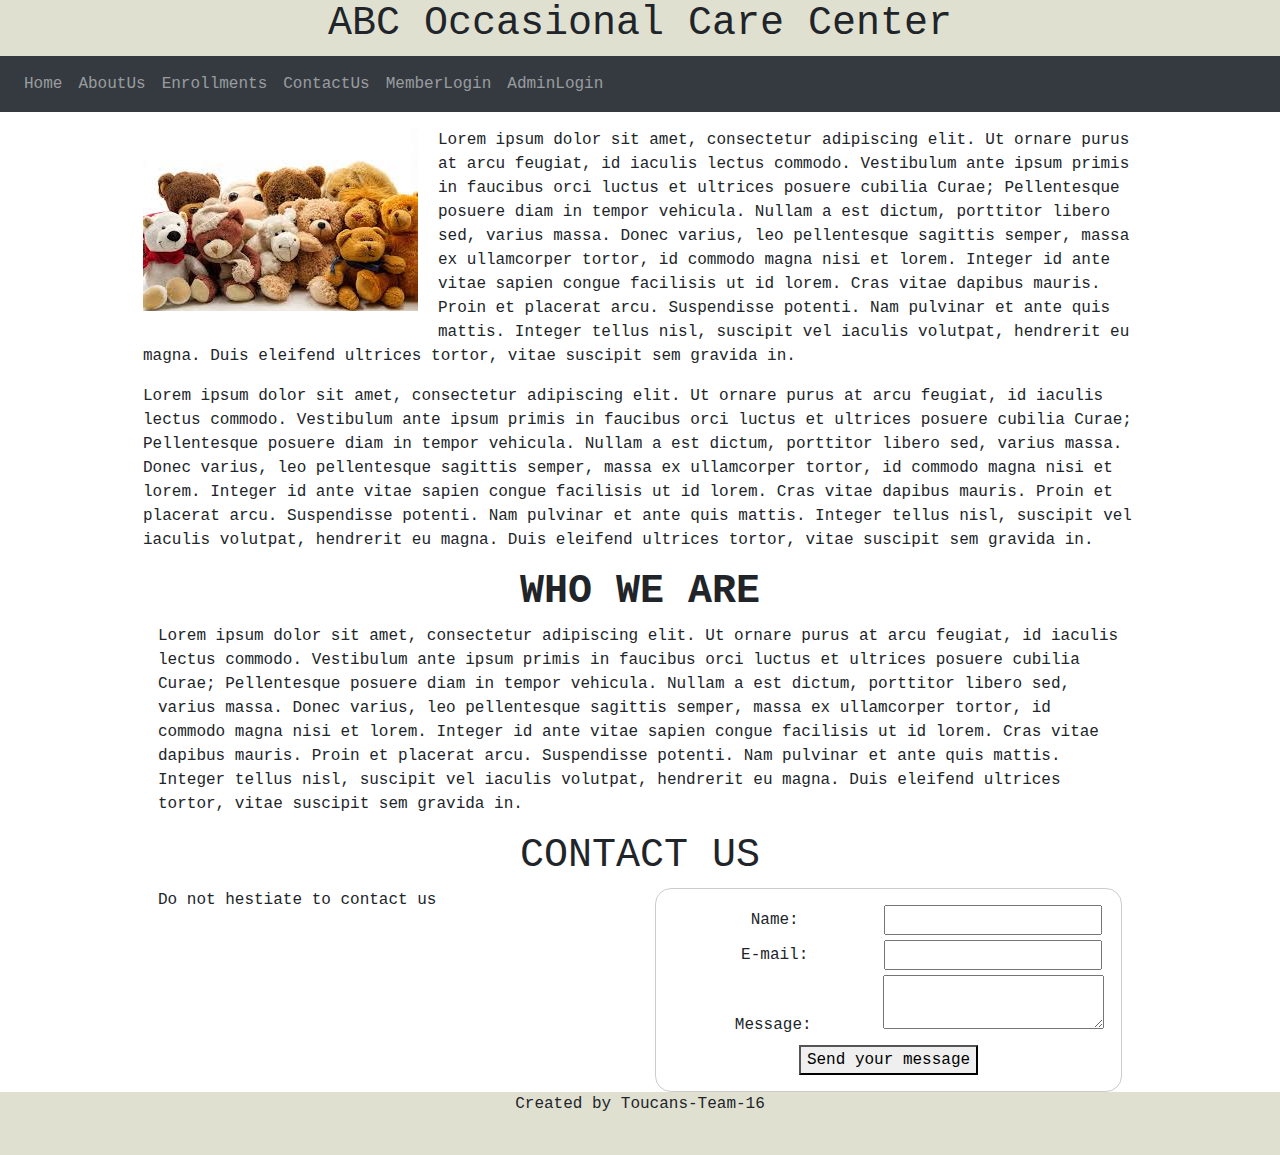
==== index.html @ 3b8673c4 "added booking page" ====
<!DOCTYPE html>
<html lang="en" dir="ltr">
  <head>
    <meta charset="utf-8">
    <title>ABC Occasional Care</title>
    <link rel="stylesheet" href="https://stackpath.bootstrapcdn.com/bootstrap/4.1.1/css/bootstrap.min.css">
    <link rel="stylesheet" type="text/css" href="./resources/css/style.css">
  </head>

  <body data-spy="scroll" data-target=".navbar" data-offset="50">
    <!--title-->

    <div class="text-center navbar-fixed-top header">
      <h1>ABC Occasional Care Center</h1>

    <!--navigation bar-->
    <nav class="navbar navbar-expand-sm bg-dark navbar-dark navbar-fixed-top">

    <ul class="navbar-nav">

      <li class="nav-item">
        <a class="nav-link" href="#">Home</a>
      </li>
      <li class="nav-item">
        <a class="nav-link" href="#about">AboutUs</a>
      </li>
      <li class="nav-item">
        <a class="nav-link" href="./Booking-Page.html">Enrollments</a>
      </li>
      <li class="nav-item">
        <a class="nav-link" href="#contact">ContactUs</a>
      </li>
      <li class="nav-item">
        <a class="nav-link"  id="memberlogin" href="./member-login.html" target="_blank">MemberLogin</a>
      </li>
      <li class="nav-item">
        <a class="nav-link" href="./Booking-Page.html">AdminLogin</a>
      </li>

    </ul>

</nav>
</div>


<!--main section-->
<div class="container-fluid page">

<div class="section image">
  <img class="image1" src="./resources/images/images1.jpg" align=left>
  <p>Lorem ipsum dolor sit amet, consectetur adipiscing elit. Ut ornare purus at
     arcu feugiat, id iaculis lectus commodo. Vestibulum ante ipsum primis in
      faucibus orci luctus et ultrices posuere cubilia Curae; Pellentesque posuere
      diam in tempor vehicula. Nullam a est dictum, porttitor libero sed,
      varius massa. Donec varius, leo pellentesque sagittis semper, massa ex
      ullamcorper tortor, id commodo magna nisi et lorem. Integer id ante vitae
       sapien congue facilisis ut id lorem. Cras vitae dapibus mauris. Proin et
        placerat arcu. Suspendisse potenti. Nam pulvinar et ante quis mattis.
        Integer tellus nisl, suscipit vel iaculis volutpat, hendrerit eu magna.
        Duis eleifend ultrices tortor, vitae suscipit sem gravida in.</p>

      <p>Lorem ipsum dolor sit amet, consectetur adipiscing elit. Ut ornare purus at
        arcu feugiat, id iaculis lectus commodo. Vestibulum ante ipsum primis in
        faucibus orci luctus et ultrices posuere cubilia Curae; Pellentesque posuere
        diam in tempor vehicula. Nullam a est dictum, porttitor libero sed,
        varius massa. Donec varius, leo pellentesque sagittis semper, massa ex
        ullamcorper tortor, id commodo magna nisi et lorem. Integer id ante vitae
        sapien congue facilisis ut id lorem. Cras vitae dapibus mauris. Proin et
        placerat arcu. Suspendisse potenti. Nam pulvinar et ante quis mattis.
        Integer tellus nisl, suscipit vel iaculis volutpat, hendrerit eu magna.
        Duis eleifend ultrices tortor, vitae suscipit sem gravida in.</p>

</div>
<!--About us section-->
<div id="about" class="container-fluid section aboutus">
  <h1 class="text-center"><strong>WHO WE ARE</strong></h1>
  <p>Lorem ipsum dolor sit amet, consectetur adipiscing elit. Ut ornare purus at
     arcu feugiat, id iaculis lectus commodo. Vestibulum ante ipsum primis in
      faucibus orci luctus et ultrices posuere cubilia Curae; Pellentesque posuere
      diam in tempor vehicula. Nullam a est dictum, porttitor libero sed,
      varius massa. Donec varius, leo pellentesque sagittis semper, massa ex
      ullamcorper tortor, id commodo magna nisi et lorem. Integer id ante vitae
       sapien congue facilisis ut id lorem. Cras vitae dapibus mauris. Proin et
        placerat arcu. Suspendisse potenti. Nam pulvinar et ante quis mattis.
        Integer tellus nisl, suscipit vel iaculis volutpat, hendrerit eu magna.
        Duis eleifend ultrices tortor, vitae suscipit sem gravida in.</p>
</div>
<!--Contact Section-->
<div class="container-fluid section" id="contact">
  <h1 class="text-center">CONTACT US</h1>
  <div class="row">
    <div class="contact1 col-sm-offset-2 col-lg-6">
      <p>Do not hestiate to contact us</p>

    </div>
    <div class="contact2 col-sm-offset-2 col-lg-6 text-center contact-form" >
  <form action="/my-handling-form-page" method="post">
  <div>
    <label for="name">Name:</label>
    <input type="text" id="name" name="user_name" required>
  </div>
  <div>
    <label for="mail">E-mail:</label>
    <input type="email" id="mail" name="user_mail" required>
  </div>
  <div>
    <label for="msg">Message:</label>
    <textarea id="msg" name="user_message"></textarea>
  </div>
  <div class="button">
  <button type="submit">Send your message</button>
</div>
</form>
</div>
</div>
</div>
</div>

<!--memberlogin-->


<!--footer-->
<footer class="container-fluid text-center">
  <p>Created by Toucans-Team-16</p>
  </footer>

  </body>
  <script src="./resources/js/main.js"></script>
</html>
---- resources/css/style.css ----
body{
  font-family: monospace;
  font-size: 16px;
}

.section{
  margin:auto;
}

.page{
  margin-top: 8rem;
  width:80%;
}

/* Enrollment form -Start */
ul{
  list-style-type: none;
}

.enrollment_form ul
{
  list-style-position:outside;
    margin:0px;
    padding:10px;
    width: 100%;
}

.enrollment_form li{
  padding :  5px 3px;
  background-color: #e0e0d1;
  border-bottom: solid 1px #f5f5f0;
  margin:2px;
}

.enrollment_form input
{
  width: 40%;
}

.enrollment_form label
{
  float: left;
  display: inline-block;
  width: 200px;
  margin:0px;
}

 input[type="radio"]{
  margin-left:10px;
  padding-left: 10px;
  width: 10%;

}
 label[for="male"],label[for="female"]
{
  float:none;
  margin:0px ;
  padding: 0px;
  width:50px;
}
/* Enrollment form -End */

.header{
  background-color:#e0e0d1;
  height:7rem;
  padding-bottom: 5rem;
  position:fixed;
  width:100%;
  margin-top: -8rem;
}

.image1{
  padding-right:20px;
  padding-bottom:20px;
}

.aboutus{
  flex-direction:column;
}

form, .form{
  padding: 1em;
  border: 1px solid #CCC;
  border-radius: 1em;
  text-align: center;
}

#signinform{
margin-top: 2rem;
}


#loginform,.calendar-panel{
  margin: auto;
  width:70%;
  background-color: #e0e0d1;
}

/*Contact-form*/
.contact-form label{
  width:200px;
}

/*End of Contact-form*/

footer{
  background-color: #e0e0d1;
  height: 4rem;
}

/*booking table*/
table{
  width:100%;
  border:1px solid grey;
}

td{
  border:1px solid grey;
  float:none;
}

.form{
  text-align: left;
}

.panel-title{
  text-align: center;
}

caption{
  text-align: center;
  caption-side: top;
}
/*end of booking table */
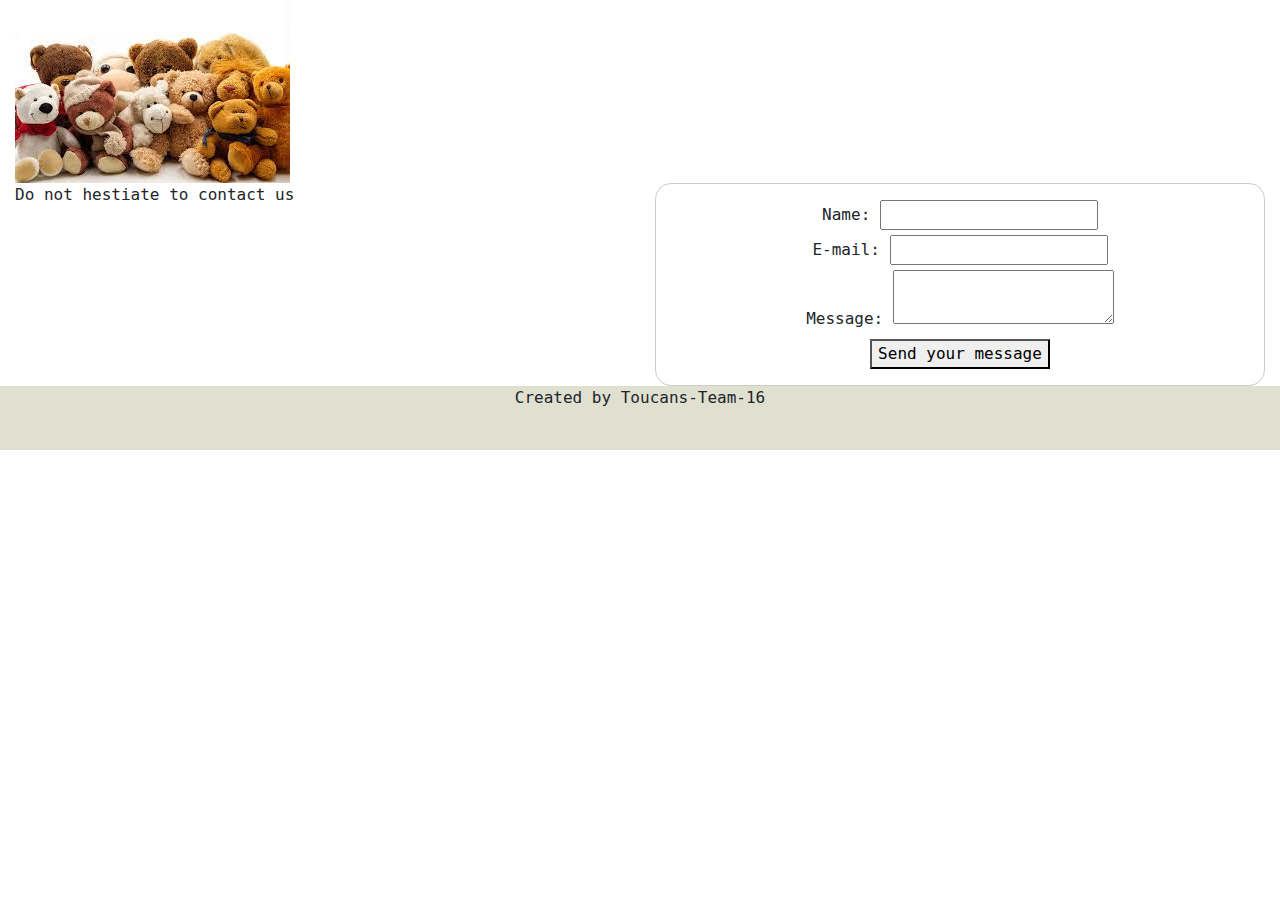
==== commit 4ff488a2: "bookings page" ====
--- a/index.html
+++ b/index.html
@@ -6,102 +6,50 @@
     <link rel="stylesheet" href="https://stackpath.bootstrapcdn.com/bootstrap/4.1.1/css/bootstrap.min.css">
     <link rel="stylesheet" type="text/css" href="./resources/css/style.css">
   </head>
-
-  <body data-spy="scroll" data-target=".navbar" data-offset="50">
+  <body>
     <!--title-->
-
-    <div class="text-center navbar-fixed-top header">
-      <h1>ABC Occasional Care Center</h1>
+    <div class="container-fluid text-center fixed-top header">
+    <h1>ABC Occasional Care Center</h1>
 
     <!--navigation bar-->
-    <nav class="navbar navbar-expand-sm bg-dark navbar-dark navbar-fixed-top">
+    <nav class="navbar navbar-expand-sm bg-dark navbar-dark">
 
     <ul class="navbar-nav">
-
       <li class="nav-item">
         <a class="nav-link" href="#">Home</a>
       </li>
       <li class="nav-item">
-        <a class="nav-link" href="#about">AboutUs</a>
+        <a class="nav-link" href="#">About us</a>
       </li>
       <li class="nav-item">
-        <a class="nav-link" href="./Booking-Page.html">Enrollments</a>
+        <a class="nav-link" href="#">Members</a>
       </li>
       <li class="nav-item">
-        <a class="nav-link" href="#contact">ContactUs</a>
+        <a class="nav-link" href="#contact">Contact</a>
       </li>
-      <li class="nav-item">
-        <a class="nav-link"  id="memberlogin" href="./member-login.html" target="_blank">MemberLogin</a>
-      </li>
-      <li class="nav-item">
-        <a class="nav-link" href="./Booking-Page.html">AdminLogin</a>
-      </li>
-
     </ul>
-
+  </div>
 </nav>
 </div>
-
-
 <!--main section-->
-<div class="container-fluid page">
-
-<div class="section image">
-  <img class="image1" src="./resources/images/images1.jpg" align=left>
-  <p>Lorem ipsum dolor sit amet, consectetur adipiscing elit. Ut ornare purus at
-     arcu feugiat, id iaculis lectus commodo. Vestibulum ante ipsum primis in
-      faucibus orci luctus et ultrices posuere cubilia Curae; Pellentesque posuere
-      diam in tempor vehicula. Nullam a est dictum, porttitor libero sed,
-      varius massa. Donec varius, leo pellentesque sagittis semper, massa ex
-      ullamcorper tortor, id commodo magna nisi et lorem. Integer id ante vitae
-       sapien congue facilisis ut id lorem. Cras vitae dapibus mauris. Proin et
-        placerat arcu. Suspendisse potenti. Nam pulvinar et ante quis mattis.
-        Integer tellus nisl, suscipit vel iaculis volutpat, hendrerit eu magna.
-        Duis eleifend ultrices tortor, vitae suscipit sem gravida in.</p>
-
-      <p>Lorem ipsum dolor sit amet, consectetur adipiscing elit. Ut ornare purus at
-        arcu feugiat, id iaculis lectus commodo. Vestibulum ante ipsum primis in
-        faucibus orci luctus et ultrices posuere cubilia Curae; Pellentesque posuere
-        diam in tempor vehicula. Nullam a est dictum, porttitor libero sed,
-        varius massa. Donec varius, leo pellentesque sagittis semper, massa ex
-        ullamcorper tortor, id commodo magna nisi et lorem. Integer id ante vitae
-        sapien congue facilisis ut id lorem. Cras vitae dapibus mauris. Proin et
-        placerat arcu. Suspendisse potenti. Nam pulvinar et ante quis mattis.
-        Integer tellus nisl, suscipit vel iaculis volutpat, hendrerit eu magna.
-        Duis eleifend ultrices tortor, vitae suscipit sem gravida in.</p>
-
-</div>
-<!--About us section-->
-<div id="about" class="container-fluid section aboutus">
-  <h1 class="text-center"><strong>WHO WE ARE</strong></h1>
-  <p>Lorem ipsum dolor sit amet, consectetur adipiscing elit. Ut ornare purus at
-     arcu feugiat, id iaculis lectus commodo. Vestibulum ante ipsum primis in
-      faucibus orci luctus et ultrices posuere cubilia Curae; Pellentesque posuere
-      diam in tempor vehicula. Nullam a est dictum, porttitor libero sed,
-      varius massa. Donec varius, leo pellentesque sagittis semper, massa ex
-      ullamcorper tortor, id commodo magna nisi et lorem. Integer id ante vitae
-       sapien congue facilisis ut id lorem. Cras vitae dapibus mauris. Proin et
-        placerat arcu. Suspendisse potenti. Nam pulvinar et ante quis mattis.
-        Integer tellus nisl, suscipit vel iaculis volutpat, hendrerit eu magna.
-        Duis eleifend ultrices tortor, vitae suscipit sem gravida in.</p>
+<div class="container-fluid body">
+  <img src="./resources/images/images1.jpg">
 </div>
 <!--Contact Section-->
-<div class="container-fluid section" id="contact">
-  <h1 class="text-center">CONTACT US</h1>
+<div class="container-fluid" id="contact">
   <div class="row">
     <div class="contact1 col-sm-offset-2 col-lg-6">
       <p>Do not hestiate to contact us</p>
-
     </div>
-    <div class="contact2 col-sm-offset-2 col-lg-6 text-center contact-form" >
+    <div class="contact2 col-sm-offset-2 col-lg-6">
   <form action="/my-handling-form-page" method="post">
   <div>
     <label for="name">Name:</label>
-    <input type="text" id="name" name="user_name" required>
+    <input type="text" id="name" name="user_name">
   </div>
   <div>
     <label for="mail">E-mail:</label>
-    <input type="email" id="mail" name="user_mail" required>
+    <input type="email" id="mail" name="user_mail">
   </div>
   <div>
     <label for="msg">Message:</label>
@@ -114,16 +62,8 @@
 </div>
 </div>
 </div>
-</div>
-
-<!--memberlogin-->
-
 
 <!--footer-->
-<footer class="container-fluid text-center">
-  <p>Created by Toucans-Team-16</p>
-  </footer>
-
+<footer class="container-fluid text-center">Created by Toucans-Team-16</footer>
   </body>
-  <script src="./resources/js/main.js"></script>
 </html>
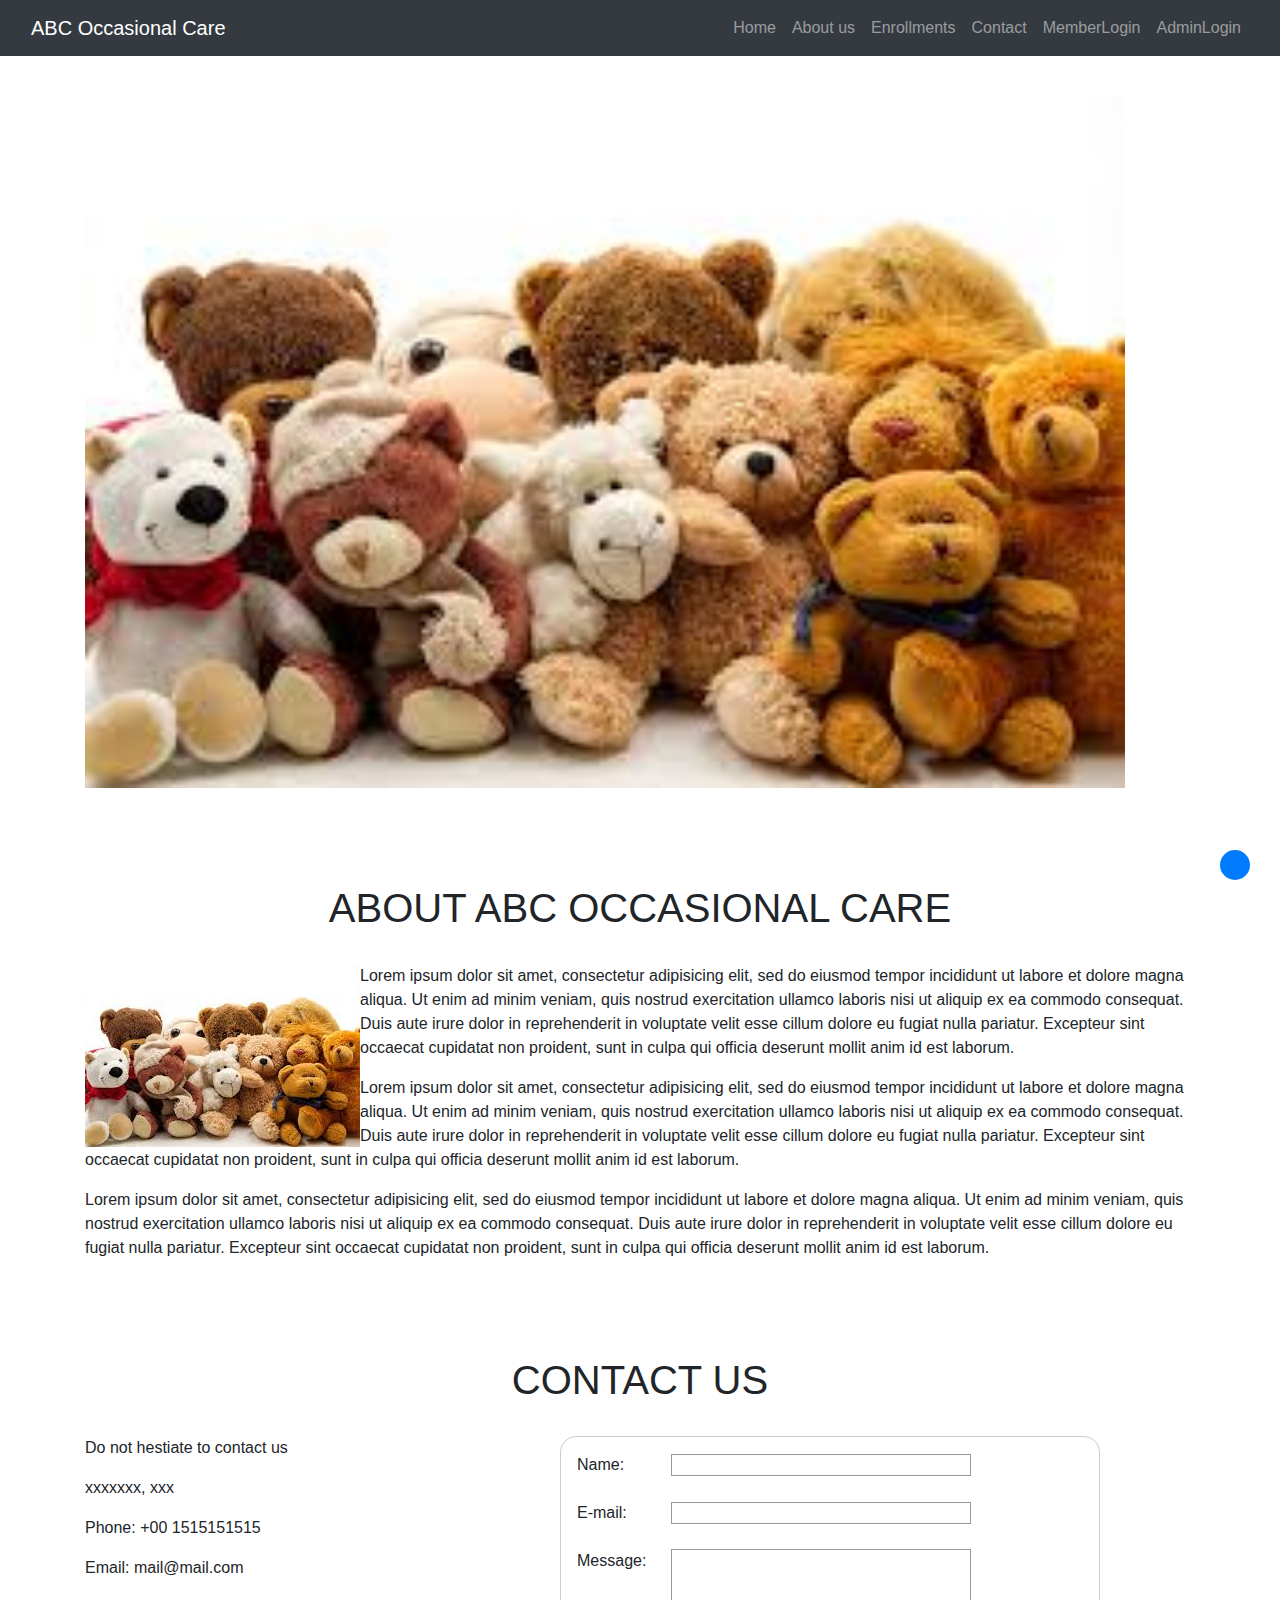
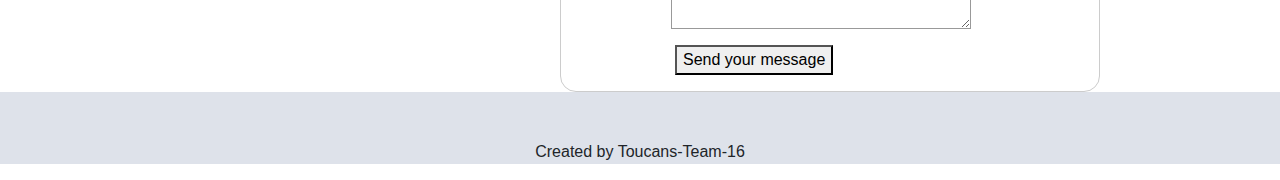
==== commit 1a44927c: "added booking calendar" ====
--- a/index.html
+++ b/index.html
@@ -4,44 +4,85 @@
     <meta charset="utf-8">
     <title>ABC Occasional Care</title>
     <link rel="stylesheet" href="https://stackpath.bootstrapcdn.com/bootstrap/4.1.1/css/bootstrap.min.css">
+
     <link rel="stylesheet" type="text/css" href="./resources/css/style.css">
   </head>
-  <body>
-    <!--title-->
-    <div class="container-fluid text-center fixed-top header">
-    <h1>ABC Occasional Care Center</h1>
+  <body id="myPage" data-spy="scroll" data-target=".navbar" data-offset="10">
+    <button class="btn btn-primary arrow up" onclick="topFunction()" id="scrollBtn" title="Top"> <i class="fas fa-arrow-circle-up fa-2x"></i>
+    </button>
 
     <!--navigation bar-->
-    <nav class="navbar navbar-expand-sm bg-dark navbar-dark">
+    <nav class="navbar navbar-expand-sm bg-dark navbar-dark fixed-top">
+      <div class="container-fluid">
+       <div class="navbar-header">
+      <a class="navbar-brand" href="#">ABC Occasional Care</a>
+    </div>
 
-    <ul class="navbar-nav">
+    <ul class=" nav navbar-nav navbar-right">
       <li class="nav-item">
-        <a class="nav-link" href="#">Home</a>
+        <a class="nav-link" href="#home">Home</a>
       </li>
       <li class="nav-item">
-        <a class="nav-link" href="#">About us</a>
+        <a class="nav-link" href="#about">About us</a>
       </li>
       <li class="nav-item">
-        <a class="nav-link" href="#">Members</a>
+        <a class="nav-link" href="./Enrollment-Page.html">Enrollments</a>
       </li>
       <li class="nav-item">
         <a class="nav-link" href="#contact">Contact</a>
       </li>
+      <li class="nav-item">
+        <a class="nav-link" href="./member-login.html"><span class="glyphicon glyphicon-user"></span>MemberLogin</a>
+      </li>
+      <li class="nav-item">
+        <a class="nav-link" href="#adminlogin">AdminLogin</a>
+      </li>
     </ul>
   </div>
+
 </nav>
+
+<!--main section-->
+<div class="section container homepage" id="home">
+<img src="./resources/images/images1.jpg" align=center>
 </div>
-<!--main section-->
-<div class="container-fluid body">
-  <img src="./resources/images/images1.jpg">
+<!--about us section-->
+<div class="aboutus section container" id="about">
+  <h1 class="text-center about-title">ABOUT ABC OCCASIONAL CARE</h1>
+  <img src="./resources/images/images1.jpg" align=left>
+  <p>Lorem ipsum dolor sit amet, consectetur adipisicing elit, sed do eiusmod
+    tempor incididunt ut labore et dolore magna aliqua. Ut enim ad minim veniam,
+     quis nostrud exercitation ullamco laboris nisi ut aliquip ex ea commodo
+     consequat. Duis aute irure dolor in reprehenderit in voluptate velit esse
+     cillum dolore eu fugiat nulla pariatur. Excepteur sint occaecat cupidatat
+      non proident, sunt in culpa qui officia deserunt mollit anim id est
+      laborum.</p>
+      <p>Lorem ipsum dolor sit amet, consectetur adipisicing elit, sed do eiusmod
+        tempor incididunt ut labore et dolore magna aliqua. Ut enim ad minim veniam,
+         quis nostrud exercitation ullamco laboris nisi ut aliquip ex ea commodo
+         consequat. Duis aute irure dolor in reprehenderit in voluptate velit esse
+         cillum dolore eu fugiat nulla pariatur. Excepteur sint occaecat cupidatat
+          non proident, sunt in culpa qui officia deserunt mollit anim id est
+          laborum.</p>
+          <p>Lorem ipsum dolor sit amet, consectetur adipisicing elit, sed do eiusmod
+            tempor incididunt ut labore et dolore magna aliqua. Ut enim ad minim veniam,
+             quis nostrud exercitation ullamco laboris nisi ut aliquip ex ea commodo
+             consequat. Duis aute irure dolor in reprehenderit in voluptate velit esse
+             cillum dolore eu fugiat nulla pariatur. Excepteur sint occaecat cupidatat
+              non proident, sunt in culpa qui officia deserunt mollit anim id est
+              laborum.</p>
 </div>
 <!--Contact Section-->
-<div class="container-fluid" id="contact">
+<div class="contactus section container" id="contact">
+  <h1 class="text-center about-title">CONTACT US</h1>
   <div class="row">
-    <div class="contact1 col-sm-offset-2 col-lg-6">
+    <div class="contact1 col-lg-offset-1 col-lg-5">
       <p>Do not hestiate to contact us</p>
+      <p><span class="glyphicon glyphicon-map-marker"></span>xxxxxxx, xxx</p>
+      <p><span class="glyphicon glyphicon-phone"></span>Phone: +00 1515151515</p>
+      <p><span class="glyphicon glyphicon-envelope"></span>Email: mail@mail.com</p>
     </div>
-    <div class="contact2 col-sm-offset-2 col-lg-6">
+    <div class="contact2  col-lg-6">
   <form action="/my-handling-form-page" method="post">
   <div>
     <label for="name">Name:</label>
@@ -62,8 +103,18 @@
 </div>
 </div>
 </div>
+</div>
 
 <!--footer-->
-<footer class="container-fluid text-center">Created by Toucans-Team-16</footer>
+<footer class="text-center">
+  <a class="up-arrow" href="#myPage" data-toggle="tooltip" title="TO TOP">
+    <span class="glyphicon glyphicon-chevron-up"></span>
+  </a><br><br>
+  <p>Created by Toucans-Team-16</P>
+  </footer>
+
+
   </body>
+  <script src="https://maxcdn.bootstrapcdn.com/bootstrap/4.1.1/js/bootstrap.min.js"></script>
+  <script src="./resources/js/main.js"></script>
 </html>
--- a/resources/css/style.css
+++ b/resources/css/style.css
@@ -1,134 +1,120 @@
-body{
-  font-family: monospace;
-  font-size: 16px;
+.section{
+  margin-top:6rem;
 }
-
-.section{
-  margin:auto;
-}
-
-.page{
-  margin-top: 8rem;
-  width:80%;
-}
-
-/* Enrollment form -Start */
-ul{
-  list-style-type: none;
-}
-
-.enrollment_form ul
-{
-  list-style-position:outside;
-    margin:0px;
-    padding:10px;
-    width: 100%;
-}
-
-.enrollment_form li{
-  padding :  5px 3px;
-  background-color: #e0e0d1;
-  border-bottom: solid 1px #f5f5f0;
-  margin:2px;
-}
-
-.enrollment_form input
-{
-  width: 40%;
-}
-
-.enrollment_form label
-{
-  float: left;
-  display: inline-block;
-  width: 200px;
-  margin:0px;
-}
-
- input[type="radio"]{
-  margin-left:10px;
-  padding-left: 10px;
-  width: 10%;
+.homepage img{
+  width:65rem;
 
 }
- label[for="male"],label[for="female"]
-{
-  float:none;
-  margin:0px ;
-  padding: 0px;
-  width:50px;
+.about-title{
+  margin-bottom: 2rem;
 }
-/* Enrollment form -End */
-
-.header{
-  background-color:#e0e0d1;
-  height:7rem;
-  padding-bottom: 5rem;
-  position:fixed;
-  width:100%;
-  margin-top: -8rem;
-}
-
-.image1{
-  padding-right:20px;
-  padding-bottom:20px;
-}
-
-.aboutus{
-  flex-direction:column;
-}
-
-form, .form{
+form {
+  /*margin: 0 auto;*/
   padding: 1em;
   border: 1px solid #CCC;
   border-radius: 1em;
+}
+
+form div + div {
+  margin-top: 1em;
+}
+
+.contact2 label {
+  display: inline-block;
+  width: 90px;
+  text-align: left;
+}
+
+ .contact2 input, textarea {
+  font: 1em sans-serif;
+  width: 300px;
+  box-sizing: border-box;
+  border: 1px solid #999;
+}
+
+input:focus, textarea:focus {
+
+  border-color: #000;
+}
+
+textarea {
+
+  vertical-align: top;
+  height: 5em;
+}
+
+.button{
+  padding-left: 90px;
+}
+
+button {
+  margin-left: .5em;
+}
+
+.contact1{
+
+  text-align: left;
+}
+
+ footer{
+   height:auto;
+   background-color: #b9c2d278;
+ }
+ /*SCROLL BUTTON*/
+ #scrollBtn {
+	    display: block; /* Hidden by default */
+	    position: fixed; /* Fixed/sticky position */
+	    bottom: 20px; /* Place the button at the bottom of the page */
+	    right: 30px; /* Place the button 30px from the right */
+	    z-index: 99; /* Make sure it does not overlap */
+	    border: none; /* Remove borders */
+	    outline: none; /* Remove outline */
+	    /*background-color: ; /* Set a background color */
+	    color: white; /* Text color */
+	    cursor: pointer; /* Add a mouse pointer on hover */
+	    padding: 15px; /* Some padding */
+	    border-radius: 50%; /* Rounded corners */
+	}
+
+	#scrollBtn:hover {
+	    background-color: #555; /* Add a dark-grey background on hover */
+	}
+
+
+/*memberlogin form*/
+.memberlogin{
+  width:60%;
+  margin:auto;
+
+}
+
+#loginform{
+  background-color: #b9c2d278;
+}
+
+/* end of memberlogin form*/
+
+/*calendar panel*/
+.calendar-panel{
+  width:80%;
+  margin: auto;
+  text-align: center;
+  border: 1px solid #999;
+  background-color: #b9c2d278;
+  border-radius: 2%;
+}
+
+caption{
+  caption-side: top;
   text-align: center;
 }
 
-#signinform{
-margin-top: 2rem;
-}
-
-
-#loginform,.calendar-panel{
-  margin: auto;
-  width:70%;
-  background-color: #e0e0d1;
-}
-
-/*Contact-form*/
-.contact-form label{
-  width:200px;
-}
-
-/*End of Contact-form*/
-
-footer{
-  background-color: #e0e0d1;
-  height: 4rem;
-}
-
-/*booking table*/
-table{
-  width:100%;
-  border:1px solid grey;
-}
-
+ table{
+   width:100%;
+   border: 1px solid #999;
+ }
 td{
-  border:1px solid grey;
-  float:none;
-}
-
-.form{
+  border: 1px solid #999;
   text-align: left;
 }
-
-.panel-title{
-  text-align: center;
-}
-
-caption{
-  text-align: center;
-  caption-side: top;
-}
-/*end of booking table */
+/* end of calendar panel*/
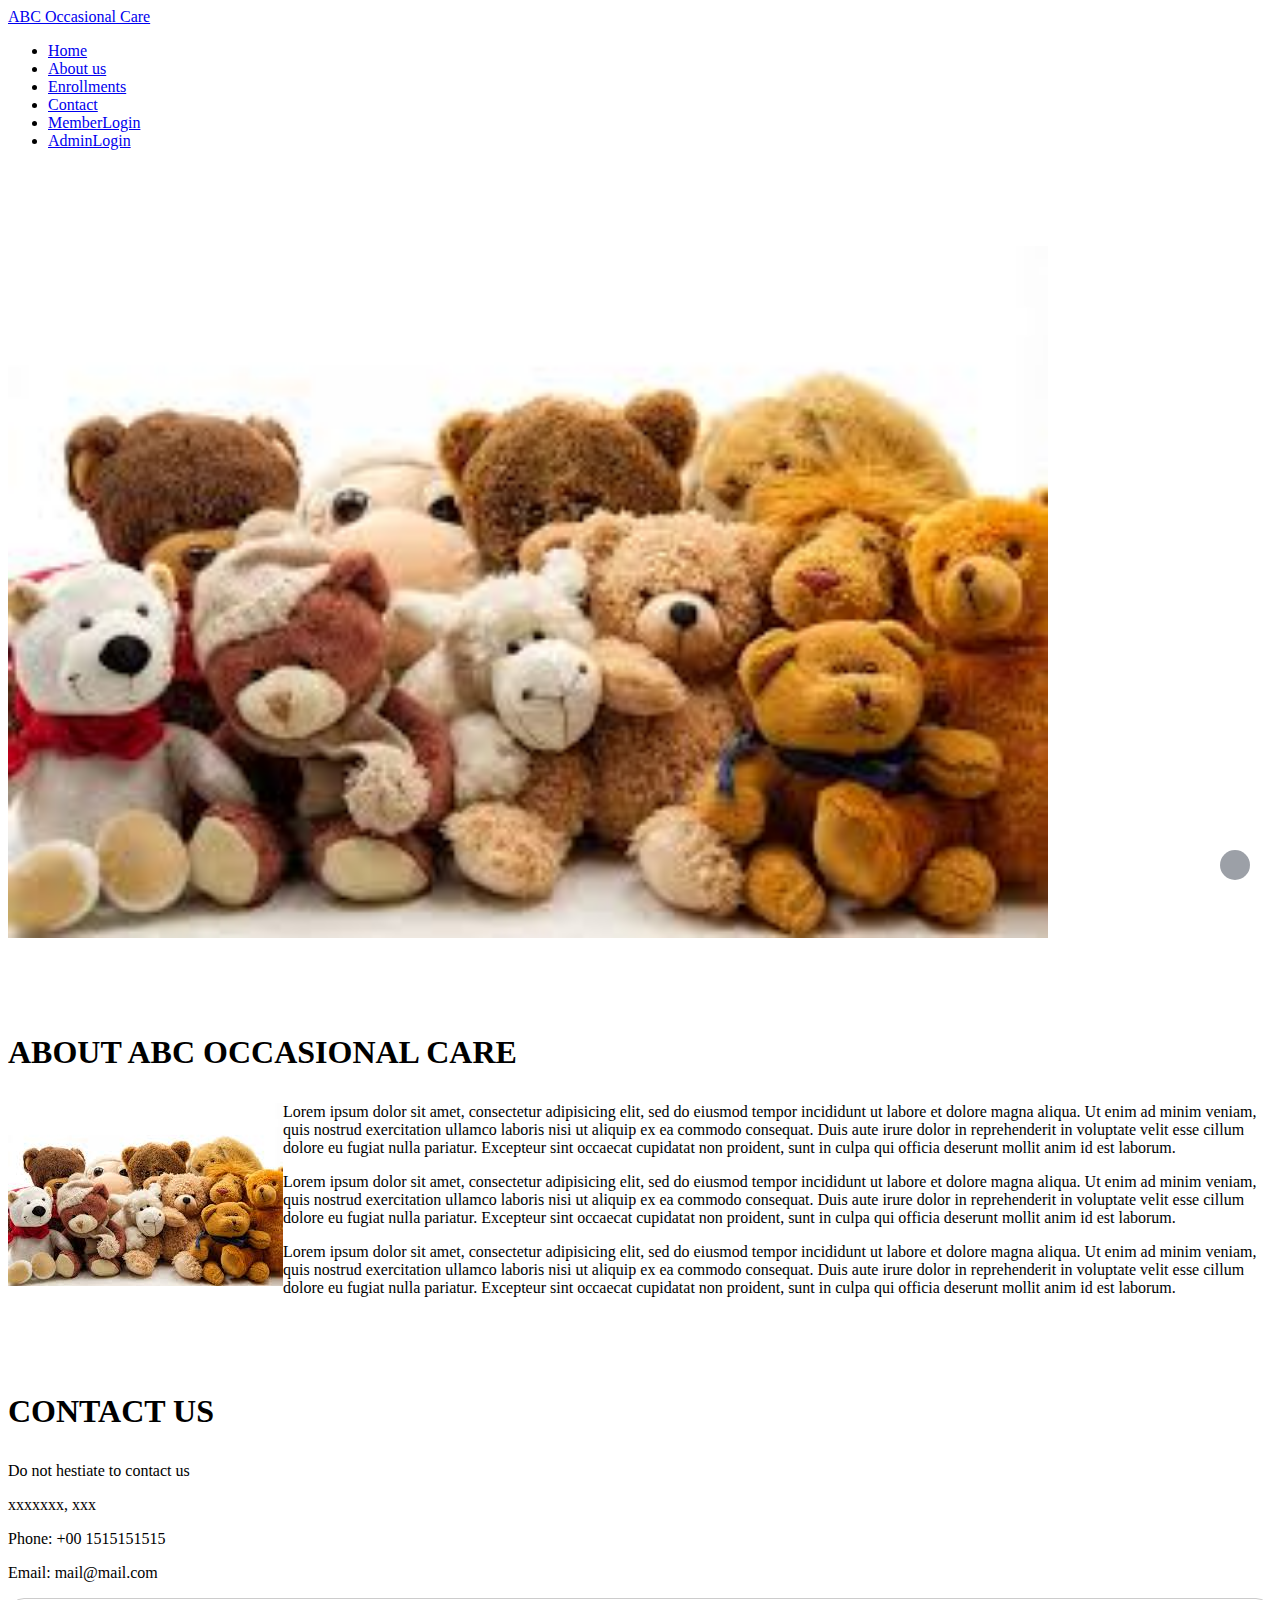
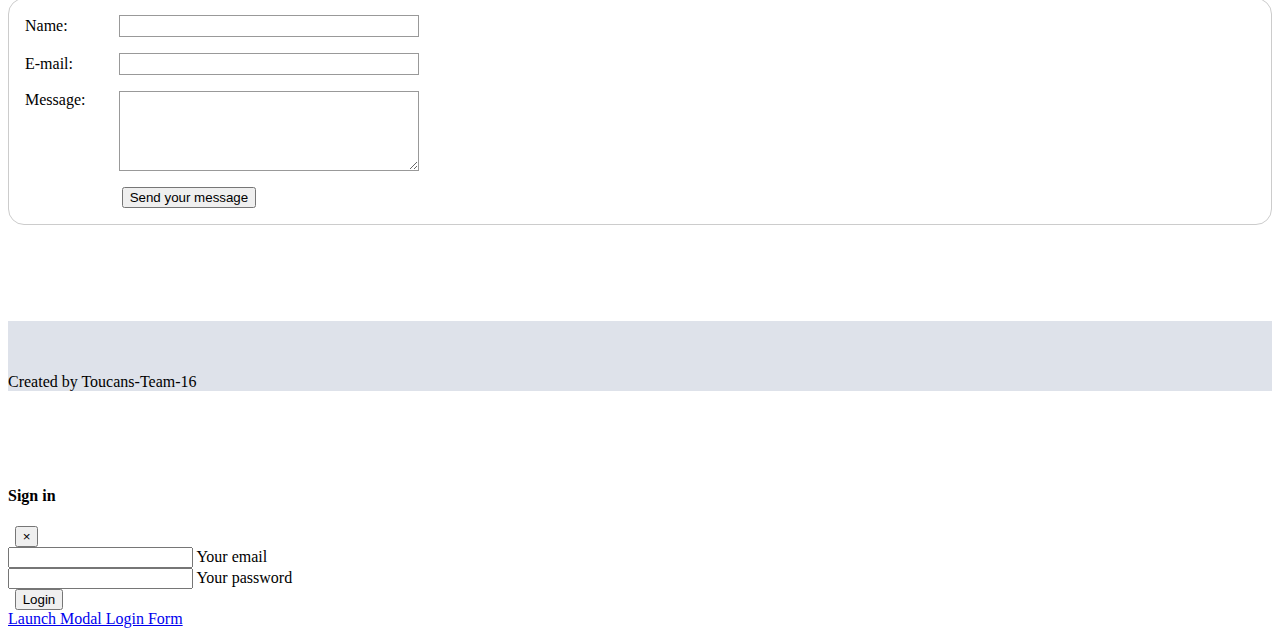
==== commit e8632522: "admin-page" ====
--- a/index.html
+++ b/index.html
@@ -3,16 +3,20 @@
   <head>
     <meta charset="utf-8">
     <title>ABC Occasional Care</title>
-    <link rel="stylesheet" href="https://stackpath.bootstrapcdn.com/bootstrap/4.1.1/css/bootstrap.min.css">
+    <meta name="viewport" content="width=device-width, initial-scale=1, shrink-to-fit=no">
 
+    <!-- Bootstrap CSS -->
+    <link rel="stylesheet" href="https://stackpath.bootstrapcdn.com/bootstrap/4.1.1/css/bootstrap.min.css" integrity="sha384-WskhaSGFgHYWDcbwN70/dfYBj47jz9qbsMId/iRN3ewGhXQFZCSftd1LZCfmhktB" crossorigin="anonymous">
+    <link rel="stylesheet" href="https://use.fontawesome.com/releases/v5.1.0/css/all.css" integrity="sha384-lKuwvrZot6UHsBSfcMvOkWwlCMgc0TaWr+30HWe3a4ltaBwTZhyTEggF5tJv8tbt" crossorigin="anonymous">
     <link rel="stylesheet" type="text/css" href="./resources/css/style.css">
   </head>
-  <body id="myPage" data-spy="scroll" data-target=".navbar" data-offset="10">
+
+  <body id="myPage" data-spy="scroll" data-target="#main-nav" data-offset="10">
     <button class="btn btn-primary arrow up" onclick="topFunction()" id="scrollBtn" title="Top"> <i class="fas fa-arrow-circle-up fa-2x"></i>
     </button>
 
     <!--navigation bar-->
-    <nav class="navbar navbar-expand-sm bg-dark navbar-dark fixed-top">
+    <nav id="main-nav"class="navbar navbar-expand-sm bg-dark navbar-dark fixed-top">
       <div class="container-fluid">
        <div class="navbar-header">
       <a class="navbar-brand" href="#">ABC Occasional Care</a>
@@ -32,10 +36,10 @@
         <a class="nav-link" href="#contact">Contact</a>
       </li>
       <li class="nav-item">
-        <a class="nav-link" href="./member-login.html"><span class="glyphicon glyphicon-user"></span>MemberLogin</a>
+        <a class="nav-link" href="./member-login.html"><span class="fa fa-user"></span> MemberLogin</a>
       </li>
       <li class="nav-item">
-        <a class="nav-link" href="#adminlogin">AdminLogin</a>
+        <a class="nav-link" href="./admin-login.html" data-target="#modalLoginForm"data-toggle="modal"><span class="fa fa-sign-in-alt"></span> AdminLogin</a>
       </li>
     </ul>
   </div>
@@ -103,18 +107,62 @@
 </div>
 </div>
 </div>
-</div>
+
 
 <!--footer-->
-<footer class="text-center">
+<footer class="text-center section">
   <a class="up-arrow" href="#myPage" data-toggle="tooltip" title="TO TOP">
-    <span class="glyphicon glyphicon-chevron-up"></span>
+    <span class="fa fa-chevron-up"></span>
   </a><br><br>
   <p>Created by Toucans-Team-16</P>
   </footer>
+  <!--footer ends-->
 
+  <!--adminlogin-->
+  <div class="section">
+  <div class="modal fade" id="modalLoginForm" tabindex="-1" role="dialog" aria-labelledby="myModalLabel" aria-hidden="true">
+    <div class="modal-dialog" role="document">
+        <div class="modal-content">
+            <div class="modal-header text-center">
+                <h4 class="modal-title w-100 font-weight-bold">Sign in</h4>
+                <button type="button" class="close" data-dismiss="modal" aria-label="Close">
+                    <span aria-hidden="true">&times;</span>
+                </button>
+            </div>
+            <div class="modal-body mx-3">
+                <div class="md-form mb-5">
+                    <i class="fa fa-envelope prefix grey-text"></i>
+                    <input type="email" id="defaultForm-email" class="form-control validate">
+                    <label data-error="wrong" data-success="right" for="defaultForm-email">Your email</label>
+                </div>
 
+                <div class="md-form mb-4">
+                    <i class="fa fa-lock prefix grey-text"></i>
+                    <input type="password" id="defaultForm-pass" class="form-control validate">
+                    <label data-error="wrong" data-success="right" for="defaultForm-pass">Your password</label>
+                </div>
+
+            </div>
+            <div class="modal-footer d-flex justify-content-center">
+                <button class="btn btn-default">Login</button>
+            </div>
+        </div>
+    </div>
+</div>
+
+<div class="text-center">
+    <a href="#modalLoginForm" class="btn btn-default btn-rounded mb-4" data-toggle="modal" data-target="#modalLoginForm">Launch Modal Login Form</a>
+</div>
+</div>
+<!--adminlogin ends-->
+
+  <script src="https://cdnjs.cloudflare.com/ajax/libs/popper.js/1.14.3/umd/popper.min.js" integrity="sha384-ZMP7rVo3mIykV+2+9J3UJ46jBk0WLaUAdn689aCwoqbBJiSnjAK/l8WvCWPIPm49" crossorigin="anonymous"></script>
+  <script src="https://stackpath.bootstrapcdn.com/bootstrap/4.1.1/js/bootstrap.min.js" integrity="sha384-smHYKdLADwkXOn1EmN1qk/HfnUcbVRZyYmZ4qpPea6sjB/pTJ0euyQp0Mk8ck+5T" crossorigin="anonymous"></script>
+  <script
+  src="https://code.jquery.com/jquery-3.3.1.min.js"
+  integrity="sha256-FgpCb/KJQlLNfOu91ta32o/NMZxltwRo8QtmkMRdAu8="
+  crossorigin="anonymous"></script>
+  <script src="./resources/js/main.js"></script>
   </body>
-  <script src="https://maxcdn.bootstrapcdn.com/bootstrap/4.1.1/js/bootstrap.min.js"></script>
-  <script src="./resources/js/main.js"></script>
+
 </html>
--- a/resources/css/style.css
+++ b/resources/css/style.css
@@ -1,13 +1,21 @@
+body{
+  position: relative;
+  font-size: 16px;
+}
+
 .section{
   margin-top:6rem;
 }
+
 .homepage img{
   width:65rem;
 
 }
+
 .about-title{
   margin-bottom: 2rem;
 }
+
 form {
   /*margin: 0 auto;*/
   padding: 1em;
@@ -75,17 +83,18 @@
 	    padding: 15px; /* Some padding */
 	    border-radius: 50%; /* Rounded corners */
 	}
+  #scrollBtn.btn-primary{
+    background-color:#2d354478;
+  }
 
 	#scrollBtn:hover {
 	    background-color: #555; /* Add a dark-grey background on hover */
 	}
 
-
 /*memberlogin form*/
 .memberlogin{
   width:60%;
   margin:auto;
-
 }
 
 #loginform{
@@ -113,8 +122,121 @@
    width:100%;
    border: 1px solid #999;
  }
+
 td{
   border: 1px solid #999;
   text-align: left;
 }
 /* end of calendar panel*/
+
+/*adminlogin*/
+.admin
+{
+  display: flex;
+  flex-direction: column;
+  text-align: center;
+  align-items: center;
+  font-size: 16px;
+  width:100%;
+}
+
+.admin .container2{
+  display: flex;
+  flex-direction: column;
+  width:60%;
+  height:auto;
+  border: 2px solid black;
+  margin:2rem;
+
+}
+
+.admin .channels{
+  display: flex;
+  flex-direction: row;
+  text-align: left;
+  margin-bottom:4px;
+  background-color: #607d8ba1;
+}
+
+#first{
+  text-align: center;;
+  height: auto;
+}
+
+.admin img{
+  margin: 0 5rem 0 5rem;
+}
+
+.admin #main{
+  align-items: flex-start;
+  width:100%;
+
+}
+
+.admin p{
+  font-size: 1rem;
+}
+
+.admin img{
+  width:3rem;
+  height:3rem;
+}
+
+.admin a{
+  text-decoration: none;
+  font-size: 1.5rem;
+  margin-right: 4rem;
+}
+
+ .admin span{
+  font-size: 1.5rem;
+  text-align: right;
+}
+
+.a{
+  width:60%;
+  text-align: left;
+}
+
+.b{
+  width:30%;
+  text-align: left;
+}
+
+.modal,.modal.fade.in {
+  opacity: 2;
+}
+
+.modal.in .modal-dialog {
+  transform: translate(0, 0);
+}
+
+.modal-backdrop.in {
+  opacity: 0.5;
+  /* opacity: $modal-backdrop-opacity; (SCSS) */
+}
+
+/*adminlogin*/
+/*member-panel */
+.member-panel{
+  display:none;
+  width:60%;
+  margin:auto;
+}
+
+.admin-page{
+  width:40%;
+  margin:auto;
+  padding: 2rem;
+  border: 1px solid #CCC;
+  border-radius: 1em;
+  margin-top:3rem ;
+  margin-bottom:2rem;
+  background-color:#cbcfd4;
+}
+
+#counter{
+  padding:1rem;
+
+}
+/*member-panel ends*/
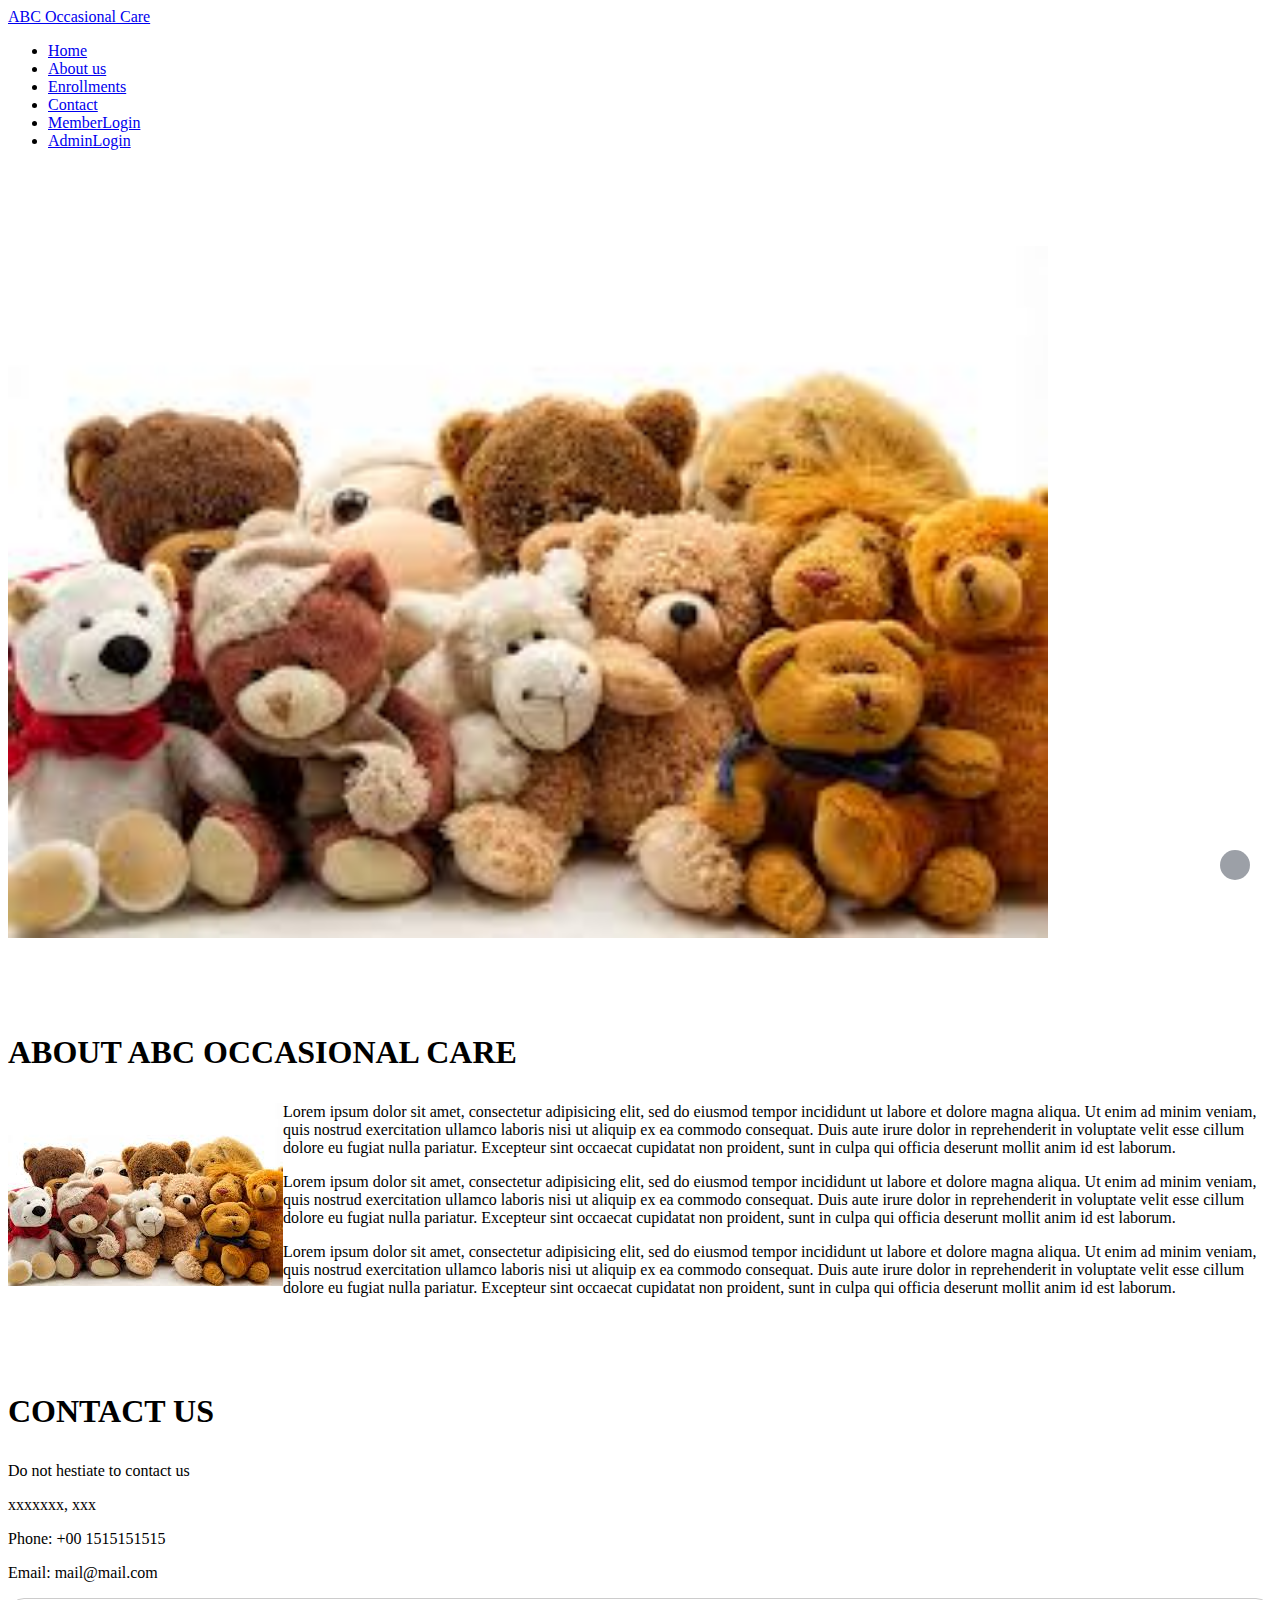
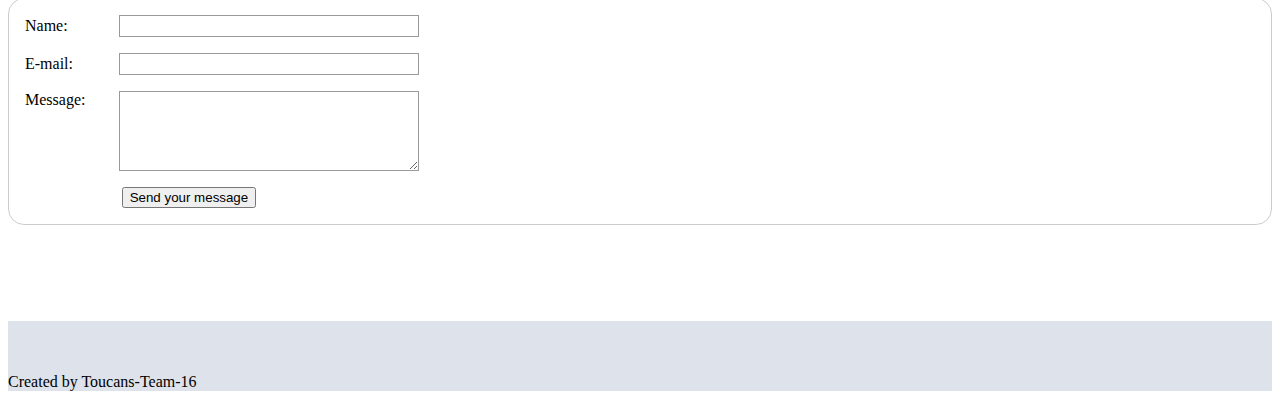
==== commit 3cf62cf8: "fixed member login page" ====
--- a/index.html
+++ b/index.html
@@ -117,44 +117,7 @@
   <p>Created by Toucans-Team-16</P>
   </footer>
   <!--footer ends-->
-
-  <!--adminlogin-->
-  <div class="section">
-  <div class="modal fade" id="modalLoginForm" tabindex="-1" role="dialog" aria-labelledby="myModalLabel" aria-hidden="true">
-    <div class="modal-dialog" role="document">
-        <div class="modal-content">
-            <div class="modal-header text-center">
-                <h4 class="modal-title w-100 font-weight-bold">Sign in</h4>
-                <button type="button" class="close" data-dismiss="modal" aria-label="Close">
-                    <span aria-hidden="true">&times;</span>
-                </button>
-            </div>
-            <div class="modal-body mx-3">
-                <div class="md-form mb-5">
-                    <i class="fa fa-envelope prefix grey-text"></i>
-                    <input type="email" id="defaultForm-email" class="form-control validate">
-                    <label data-error="wrong" data-success="right" for="defaultForm-email">Your email</label>
-                </div>
-
-                <div class="md-form mb-4">
-                    <i class="fa fa-lock prefix grey-text"></i>
-                    <input type="password" id="defaultForm-pass" class="form-control validate">
-                    <label data-error="wrong" data-success="right" for="defaultForm-pass">Your password</label>
-                </div>
-
-            </div>
-            <div class="modal-footer d-flex justify-content-center">
-                <button class="btn btn-default">Login</button>
-            </div>
-        </div>
-    </div>
-</div>
-
-<div class="text-center">
-    <a href="#modalLoginForm" class="btn btn-default btn-rounded mb-4" data-toggle="modal" data-target="#modalLoginForm">Launch Modal Login Form</a>
-</div>
-</div>
-<!--adminlogin ends-->
+  
 
   <script src="https://cdnjs.cloudflare.com/ajax/libs/popper.js/1.14.3/umd/popper.min.js" integrity="sha384-ZMP7rVo3mIykV+2+9J3UJ46jBk0WLaUAdn689aCwoqbBJiSnjAK/l8WvCWPIPm49" crossorigin="anonymous"></script>
   <script src="https://stackpath.bootstrapcdn.com/bootstrap/4.1.1/js/bootstrap.min.js" integrity="sha384-smHYKdLADwkXOn1EmN1qk/HfnUcbVRZyYmZ4qpPea6sjB/pTJ0euyQp0Mk8ck+5T" crossorigin="anonymous"></script>
--- a/resources/css/style.css
+++ b/resources/css/style.css
@@ -92,7 +92,7 @@
 	}
 
 /*memberlogin form*/
-.memberlogin{
+.memberlogin,.adminlogin{
   width:60%;
   margin:auto;
 }
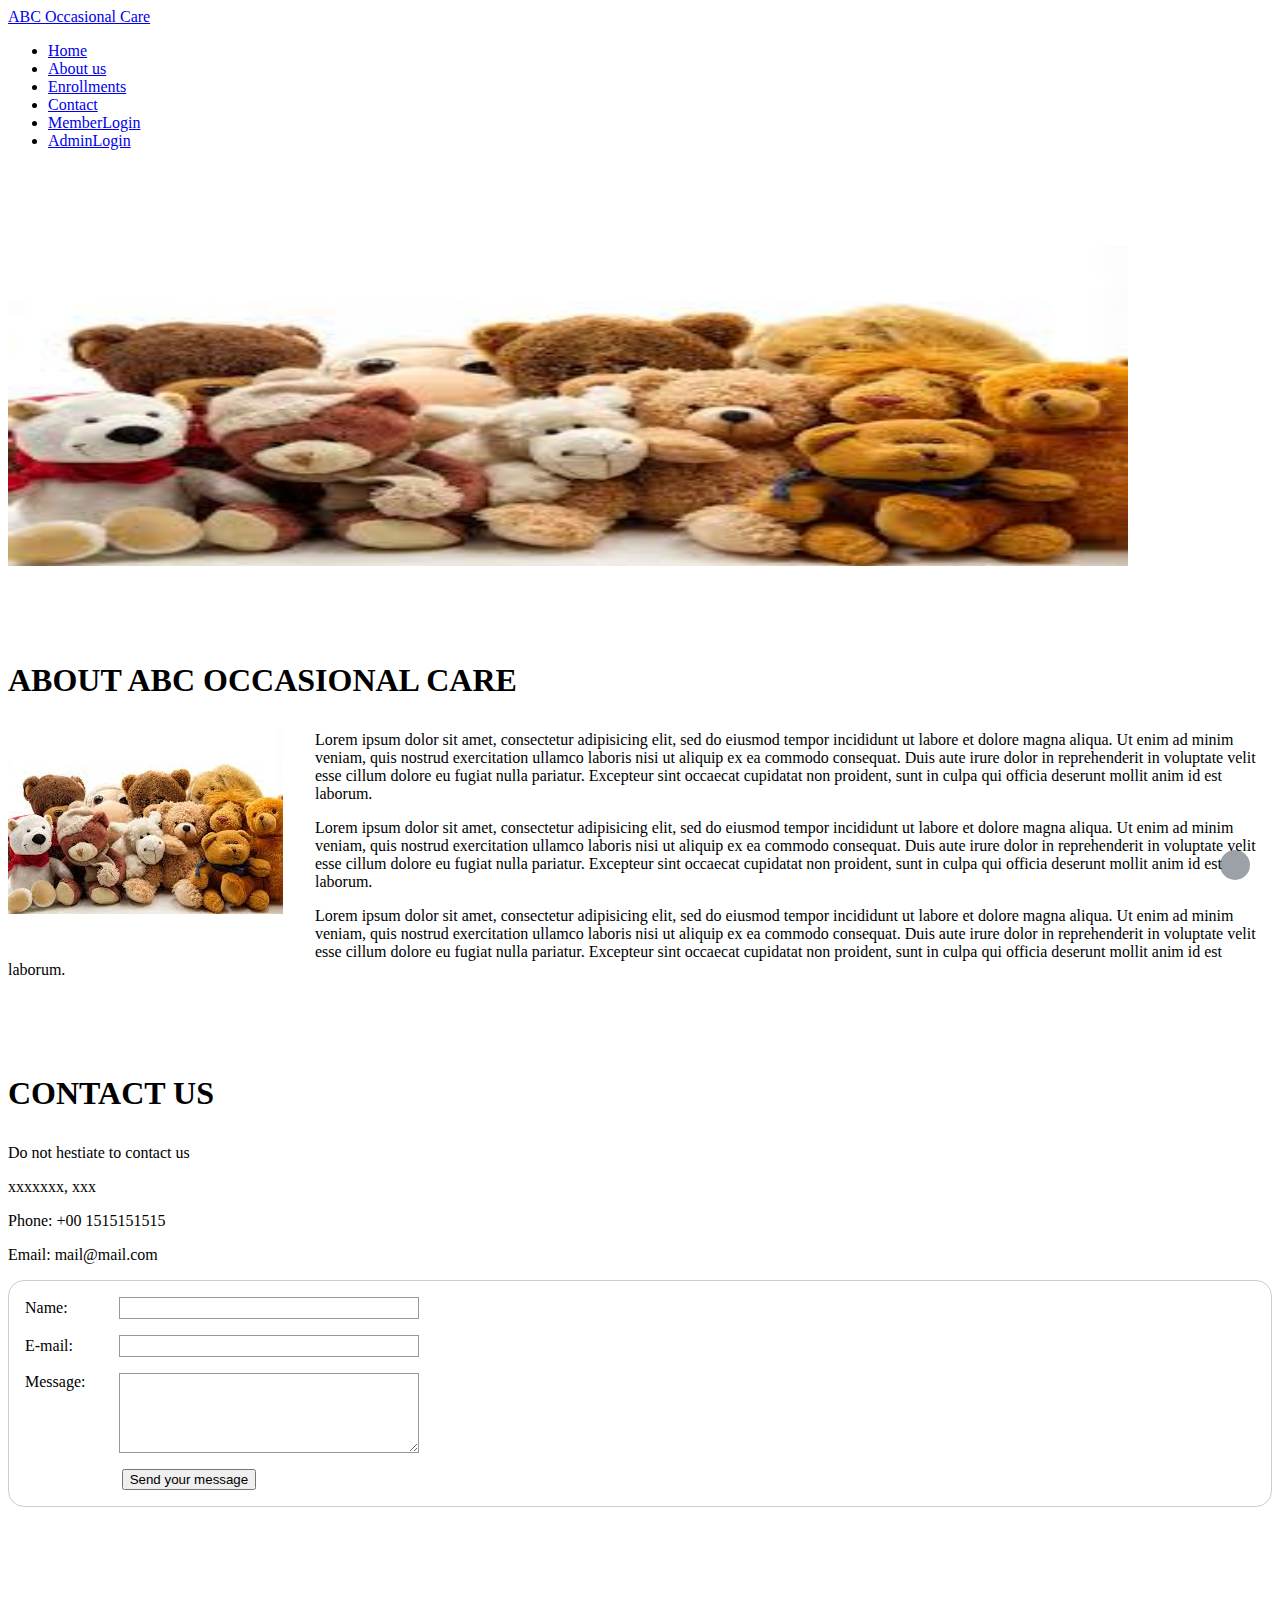
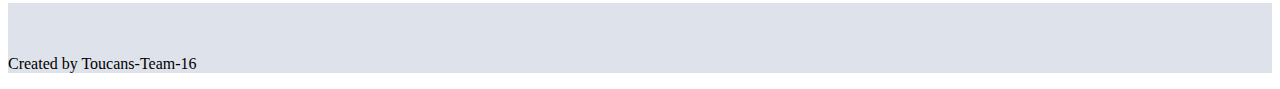
==== commit cd853349: "master branch final" ====
--- a/index.html
+++ b/index.html
@@ -1,131 +1,131 @@
-<!DOCTYPE html>
-<html lang="en" dir="ltr">
-  <head>
-    <meta charset="utf-8">
-    <title>ABC Occasional Care</title>
-    <meta name="viewport" content="width=device-width, initial-scale=1, shrink-to-fit=no">
-
-    <!-- Bootstrap CSS -->
-    <link rel="stylesheet" href="https://stackpath.bootstrapcdn.com/bootstrap/4.1.1/css/bootstrap.min.css" integrity="sha384-WskhaSGFgHYWDcbwN70/dfYBj47jz9qbsMId/iRN3ewGhXQFZCSftd1LZCfmhktB" crossorigin="anonymous">
-    <link rel="stylesheet" href="https://use.fontawesome.com/releases/v5.1.0/css/all.css" integrity="sha384-lKuwvrZot6UHsBSfcMvOkWwlCMgc0TaWr+30HWe3a4ltaBwTZhyTEggF5tJv8tbt" crossorigin="anonymous">
-    <link rel="stylesheet" type="text/css" href="./resources/css/style.css">
-  </head>
-
-  <body id="myPage" data-spy="scroll" data-target="#main-nav" data-offset="10">
-    <button class="btn btn-primary arrow up" onclick="topFunction()" id="scrollBtn" title="Top"> <i class="fas fa-arrow-circle-up fa-2x"></i>
-    </button>
-
-    <!--navigation bar-->
-    <nav id="main-nav"class="navbar navbar-expand-sm bg-dark navbar-dark fixed-top">
-      <div class="container-fluid">
-       <div class="navbar-header">
-      <a class="navbar-brand" href="#">ABC Occasional Care</a>
-    </div>
-
-    <ul class=" nav navbar-nav navbar-right">
-      <li class="nav-item">
-        <a class="nav-link" href="#home">Home</a>
-      </li>
-      <li class="nav-item">
-        <a class="nav-link" href="#about">About us</a>
-      </li>
-      <li class="nav-item">
-        <a class="nav-link" href="./Enrollment-Page.html">Enrollments</a>
-      </li>
-      <li class="nav-item">
-        <a class="nav-link" href="#contact">Contact</a>
-      </li>
-      <li class="nav-item">
-        <a class="nav-link" href="./member-login.html"><span class="fa fa-user"></span> MemberLogin</a>
-      </li>
-      <li class="nav-item">
-        <a class="nav-link" href="./admin-login.html" data-target="#modalLoginForm"data-toggle="modal"><span class="fa fa-sign-in-alt"></span> AdminLogin</a>
-      </li>
-    </ul>
-  </div>
-
-</nav>
-
-<!--main section-->
-<div class="section container homepage" id="home">
-<img src="./resources/images/images1.jpg" align=center>
-</div>
-<!--about us section-->
-<div class="aboutus section container" id="about">
-  <h1 class="text-center about-title">ABOUT ABC OCCASIONAL CARE</h1>
-  <img src="./resources/images/images1.jpg" align=left>
-  <p>Lorem ipsum dolor sit amet, consectetur adipisicing elit, sed do eiusmod
-    tempor incididunt ut labore et dolore magna aliqua. Ut enim ad minim veniam,
-     quis nostrud exercitation ullamco laboris nisi ut aliquip ex ea commodo
-     consequat. Duis aute irure dolor in reprehenderit in voluptate velit esse
-     cillum dolore eu fugiat nulla pariatur. Excepteur sint occaecat cupidatat
-      non proident, sunt in culpa qui officia deserunt mollit anim id est
-      laborum.</p>
-      <p>Lorem ipsum dolor sit amet, consectetur adipisicing elit, sed do eiusmod
-        tempor incididunt ut labore et dolore magna aliqua. Ut enim ad minim veniam,
-         quis nostrud exercitation ullamco laboris nisi ut aliquip ex ea commodo
-         consequat. Duis aute irure dolor in reprehenderit in voluptate velit esse
-         cillum dolore eu fugiat nulla pariatur. Excepteur sint occaecat cupidatat
-          non proident, sunt in culpa qui officia deserunt mollit anim id est
-          laborum.</p>
-          <p>Lorem ipsum dolor sit amet, consectetur adipisicing elit, sed do eiusmod
-            tempor incididunt ut labore et dolore magna aliqua. Ut enim ad minim veniam,
-             quis nostrud exercitation ullamco laboris nisi ut aliquip ex ea commodo
-             consequat. Duis aute irure dolor in reprehenderit in voluptate velit esse
-             cillum dolore eu fugiat nulla pariatur. Excepteur sint occaecat cupidatat
-              non proident, sunt in culpa qui officia deserunt mollit anim id est
-              laborum.</p>
-</div>
-<!--Contact Section-->
-<div class="contactus section container" id="contact">
-  <h1 class="text-center about-title">CONTACT US</h1>
-  <div class="row">
-    <div class="contact1 col-lg-offset-1 col-lg-5">
-      <p>Do not hestiate to contact us</p>
-      <p><span class="glyphicon glyphicon-map-marker"></span>xxxxxxx, xxx</p>
-      <p><span class="glyphicon glyphicon-phone"></span>Phone: +00 1515151515</p>
-      <p><span class="glyphicon glyphicon-envelope"></span>Email: mail@mail.com</p>
-    </div>
-    <div class="contact2  col-lg-6">
-  <form action="/my-handling-form-page" method="post">
-  <div>
-    <label for="name">Name:</label>
-    <input type="text" id="name" name="user_name">
-  </div>
-  <div>
-    <label for="mail">E-mail:</label>
-    <input type="email" id="mail" name="user_mail">
-  </div>
-  <div>
-    <label for="msg">Message:</label>
-    <textarea id="msg" name="user_message"></textarea>
-  </div>
-  <div class="button">
-  <button type="submit">Send your message</button>
-</div>
-</form>
-</div>
-</div>
-</div>
-
-
-<!--footer-->
-<footer class="text-center section">
-  <a class="up-arrow" href="#myPage" data-toggle="tooltip" title="TO TOP">
-    <span class="fa fa-chevron-up"></span>
-  </a><br><br>
-  <p>Created by Toucans-Team-16</P>
-  </footer>
-  <!--footer ends-->
-  
-
-  <script src="https://cdnjs.cloudflare.com/ajax/libs/popper.js/1.14.3/umd/popper.min.js" integrity="sha384-ZMP7rVo3mIykV+2+9J3UJ46jBk0WLaUAdn689aCwoqbBJiSnjAK/l8WvCWPIPm49" crossorigin="anonymous"></script>
-  <script src="https://stackpath.bootstrapcdn.com/bootstrap/4.1.1/js/bootstrap.min.js" integrity="sha384-smHYKdLADwkXOn1EmN1qk/HfnUcbVRZyYmZ4qpPea6sjB/pTJ0euyQp0Mk8ck+5T" crossorigin="anonymous"></script>
-  <script
-  src="https://code.jquery.com/jquery-3.3.1.min.js"
-  integrity="sha256-FgpCb/KJQlLNfOu91ta32o/NMZxltwRo8QtmkMRdAu8="
-  crossorigin="anonymous"></script>
-  <script src="./resources/js/main.js"></script>
-  </body>
-
-</html>
+<!DOCTYPE html>
+<html lang="en" dir="ltr">
+  <head>
+    <meta charset="utf-8">
+    <title>ABC Occasional Care</title>
+    <meta name="viewport" content="width=device-width, initial-scale=1, shrink-to-fit=no">
+
+    <!-- Bootstrap CSS -->
+    <link rel="stylesheet" href="https://stackpath.bootstrapcdn.com/bootstrap/4.1.1/css/bootstrap.min.css" integrity="sha384-WskhaSGFgHYWDcbwN70/dfYBj47jz9qbsMId/iRN3ewGhXQFZCSftd1LZCfmhktB" crossorigin="anonymous">
+    <link rel="stylesheet" href="https://use.fontawesome.com/releases/v5.1.0/css/all.css" integrity="sha384-lKuwvrZot6UHsBSfcMvOkWwlCMgc0TaWr+30HWe3a4ltaBwTZhyTEggF5tJv8tbt" crossorigin="anonymous">
+    <link rel="stylesheet" type="text/css" href="./resources/css/style.css">
+  </head>
+
+  <body id="myPage" data-spy="scroll" data-target="#main-nav" data-offset="10">
+    <button class="btn btn-primary arrow up" onclick="topFunction()" id="scrollBtn" title="Top"> <i class="fas fa-arrow-circle-up fa-2x"></i>
+    </button>
+
+    <!--navigation bar-->
+    <nav id="main-nav"class="navbar navbar-expand-sm bg-dark navbar-dark fixed-top">
+      <div class="container-fluid">
+       <div class="navbar-header">
+      <a class="navbar-brand" href="#">ABC Occasional Care</a>
+    </div>
+
+    <ul class=" nav navbar-nav navbar-right">
+      <li class="nav-item">
+        <a class="nav-link" href="#home">Home</a>
+      </li>
+      <li class="nav-item">
+        <a class="nav-link" href="#about">About us</a>
+      </li>
+      <li class="nav-item">
+        <a class="nav-link" href="./Enrollment-Page.html">Enrollments</a>
+      </li>
+      <li class="nav-item">
+        <a class="nav-link" href="#contact">Contact</a>
+      </li>
+      <li class="nav-item">
+        <a class="nav-link" href="./member-login.html"><span class="fa fa-user"></span> MemberLogin</a>
+      </li>
+      <li class="nav-item">
+        <a class="nav-link" href="./admin-login.html" data-target="#modalLoginForm"data-toggle="modal"><span class="fa fa-sign-in-alt"></span> AdminLogin</a>
+      </li>
+    </ul>
+  </div>
+
+</nav>
+
+<!--main section-->
+<div class="section container homepage" id="home">
+<img src="./resources/images/images1.jpg" align=center>
+</div>
+<!--about us section-->
+<div class="aboutus section container" id="about">
+  <h1 class="text-center about-title">ABOUT ABC OCCASIONAL CARE</h1>
+  <img src="./resources/images/images1.jpg" align=left>
+  <p>Lorem ipsum dolor sit amet, consectetur adipisicing elit, sed do eiusmod
+    tempor incididunt ut labore et dolore magna aliqua. Ut enim ad minim veniam,
+     quis nostrud exercitation ullamco laboris nisi ut aliquip ex ea commodo
+     consequat. Duis aute irure dolor in reprehenderit in voluptate velit esse
+     cillum dolore eu fugiat nulla pariatur. Excepteur sint occaecat cupidatat
+      non proident, sunt in culpa qui officia deserunt mollit anim id est
+      laborum.</p>
+      <p>Lorem ipsum dolor sit amet, consectetur adipisicing elit, sed do eiusmod
+        tempor incididunt ut labore et dolore magna aliqua. Ut enim ad minim veniam,
+         quis nostrud exercitation ullamco laboris nisi ut aliquip ex ea commodo
+         consequat. Duis aute irure dolor in reprehenderit in voluptate velit esse
+         cillum dolore eu fugiat nulla pariatur. Excepteur sint occaecat cupidatat
+          non proident, sunt in culpa qui officia deserunt mollit anim id est
+          laborum.</p>
+          <p>Lorem ipsum dolor sit amet, consectetur adipisicing elit, sed do eiusmod
+            tempor incididunt ut labore et dolore magna aliqua. Ut enim ad minim veniam,
+             quis nostrud exercitation ullamco laboris nisi ut aliquip ex ea commodo
+             consequat. Duis aute irure dolor in reprehenderit in voluptate velit esse
+             cillum dolore eu fugiat nulla pariatur. Excepteur sint occaecat cupidatat
+              non proident, sunt in culpa qui officia deserunt mollit anim id est
+              laborum.</p>
+</div>
+<!--Contact Section-->
+<div class="contactus section container" id="contact">
+  <h1 class="text-center about-title">CONTACT US</h1>
+  <div class="row">
+    <div class="contact1 col-lg-offset-1 col-lg-5">
+      <p>Do not hestiate to contact us</p>
+      <p><span class="glyphicon glyphicon-map-marker"></span>xxxxxxx, xxx</p>
+      <p><span class="glyphicon glyphicon-phone"></span>Phone: +00 1515151515</p>
+      <p><span class="glyphicon glyphicon-envelope"></span>Email: mail@mail.com</p>
+    </div>
+    <div class="contact2  col-lg-6">
+  <form action="/my-handling-form-page" method="post">
+  <div>
+    <label for="name">Name:</label>
+    <input type="text" id="name" name="user_name">
+  </div>
+  <div>
+    <label for="mail">E-mail:</label>
+    <input type="email" id="mail" name="user_mail">
+  </div>
+  <div>
+    <label for="msg">Message:</label>
+    <textarea id="msg" name="user_message"></textarea>
+  </div>
+  <div class="button">
+  <button type="submit">Send your message</button>
+</div>
+</form>
+</div>
+</div>
+</div>
+
+
+<!--footer-->
+<footer class="text-center section">
+  <a class="up-arrow" href="#myPage" data-toggle="tooltip" title="TO TOP">
+    <span class="fa fa-chevron-up"></span>
+  </a><br><br>
+  <p>Created by Toucans-Team-16</P>
+  </footer>
+  <!--footer ends-->
+
+
+  <script src="https://cdnjs.cloudflare.com/ajax/libs/popper.js/1.14.3/umd/popper.min.js" integrity="sha384-ZMP7rVo3mIykV+2+9J3UJ46jBk0WLaUAdn689aCwoqbBJiSnjAK/l8WvCWPIPm49" crossorigin="anonymous"></script>
+  <script src="https://stackpath.bootstrapcdn.com/bootstrap/4.1.1/js/bootstrap.min.js" integrity="sha384-smHYKdLADwkXOn1EmN1qk/HfnUcbVRZyYmZ4qpPea6sjB/pTJ0euyQp0Mk8ck+5T" crossorigin="anonymous"></script>
+  <script
+  src="https://code.jquery.com/jquery-3.3.1.min.js"
+  integrity="sha256-FgpCb/KJQlLNfOu91ta32o/NMZxltwRo8QtmkMRdAu8="
+  crossorigin="anonymous"></script>
+  <script src="./resources/js/main.js"></script>
+  </body>
+
+</html>
--- a/resources/css/style.css
+++ b/resources/css/style.css
@@ -1,242 +1,247 @@
-body{
-  position: relative;
-  font-size: 16px;
-}
-
-.section{
-  margin-top:6rem;
-}
-
-.homepage img{
-  width:65rem;
-
-}
-
-.about-title{
-  margin-bottom: 2rem;
-}
-
-form {
-  /*margin: 0 auto;*/
-  padding: 1em;
-  border: 1px solid #CCC;
-  border-radius: 1em;
-}
-
-form div + div {
-  margin-top: 1em;
-}
-
-.contact2 label {
-  display: inline-block;
-  width: 90px;
-  text-align: left;
-}
-
- .contact2 input, textarea {
-  font: 1em sans-serif;
-  width: 300px;
-  box-sizing: border-box;
-  border: 1px solid #999;
-}
-
-input:focus, textarea:focus {
-
-  border-color: #000;
-}
-
-textarea {
-
-  vertical-align: top;
-  height: 5em;
-}
-
-.button{
-  padding-left: 90px;
-}
-
-button {
-  margin-left: .5em;
-}
-
-.contact1{
-
-  text-align: left;
-}
-
- footer{
-   height:auto;
-   background-color: #b9c2d278;
- }
- /*SCROLL BUTTON*/
- #scrollBtn {
-	    display: block; /* Hidden by default */
-	    position: fixed; /* Fixed/sticky position */
-	    bottom: 20px; /* Place the button at the bottom of the page */
-	    right: 30px; /* Place the button 30px from the right */
-	    z-index: 99; /* Make sure it does not overlap */
-	    border: none; /* Remove borders */
-	    outline: none; /* Remove outline */
-	    /*background-color: ; /* Set a background color */
-	    color: white; /* Text color */
-	    cursor: pointer; /* Add a mouse pointer on hover */
-	    padding: 15px; /* Some padding */
-	    border-radius: 50%; /* Rounded corners */
-	}
-  #scrollBtn.btn-primary{
-    background-color:#2d354478;
-  }
-
-	#scrollBtn:hover {
-	    background-color: #555; /* Add a dark-grey background on hover */
-	}
-
-/*memberlogin form*/
-.memberlogin,.adminlogin{
-  width:60%;
-  margin:auto;
-}
-
-#loginform{
-  background-color: #b9c2d278;
-}
-
-/* end of memberlogin form*/
-
-/*calendar panel*/
-.calendar-panel{
-  width:80%;
-  margin: auto;
-  text-align: center;
-  border: 1px solid #999;
-  background-color: #b9c2d278;
-  border-radius: 2%;
-}
-
-caption{
-  caption-side: top;
-  text-align: center;
-}
-
- table{
-   width:100%;
-   border: 1px solid #999;
- }
-
-td{
-  border: 1px solid #999;
-  text-align: left;
-}
-/* end of calendar panel*/
-
-/*adminlogin*/
-.admin
-{
-  display: flex;
-  flex-direction: column;
-  text-align: center;
-  align-items: center;
-  font-size: 16px;
-  width:100%;
-}
-
-.admin .container2{
-  display: flex;
-  flex-direction: column;
-  width:60%;
-  height:auto;
-  border: 2px solid black;
-  margin:2rem;
-
-}
-
-.admin .channels{
-  display: flex;
-  flex-direction: row;
-  text-align: left;
-  margin-bottom:4px;
-  background-color: #607d8ba1;
-}
-
-#first{
-  text-align: center;;
-  height: auto;
-}
-
-.admin img{
-  margin: 0 5rem 0 5rem;
-}
-
-.admin #main{
-  align-items: flex-start;
-  width:100%;
-
-}
-
-.admin p{
-  font-size: 1rem;
-}
-
-.admin img{
-  width:3rem;
-  height:3rem;
-}
-
-.admin a{
-  text-decoration: none;
-  font-size: 1.5rem;
-  margin-right: 4rem;
-}
-
- .admin span{
-  font-size: 1.5rem;
-  text-align: right;
-}
-
-.a{
-  width:60%;
-  text-align: left;
-}
-
-.b{
-  width:30%;
-  text-align: left;
-}
-
-.modal,.modal.fade.in {
-  opacity: 2;
-}
-
-.modal.in .modal-dialog {
-  transform: translate(0, 0);
-}
-
-.modal-backdrop.in {
-  opacity: 0.5;
-  /* opacity: $modal-backdrop-opacity; (SCSS) */
-}
-
-/*adminlogin*/
-/*member-panel */
-.member-panel{
-  display:none;
-  width:60%;
-  margin:auto;
-}
-
-.admin-page{
-  width:40%;
-  margin:auto;
-  padding: 2rem;
-  border: 1px solid #CCC;
-  border-radius: 1em;
-  margin-top:3rem ;
-  margin-bottom:2rem;
-  background-color:#cbcfd4;
-}
-
-#counter{
-  padding:1rem;
-
-}
-/*member-panel ends*/
+body{
+  position: relative;
+  font-size: 16px;
+}
+
+.section{
+  margin-top:6rem;
+}
+
+.homepage img{
+  width:70rem;
+  height:20rem;
+
+}
+.aboutus img{
+  padding-right: 2rem;
+  padding-bottom: 2rem;
+}
+
+.about-title{
+  margin-bottom: 2rem;
+}
+
+form {
+  /*margin: 0 auto;*/
+  padding: 1em;
+  border: 1px solid #CCC;
+  border-radius: 1em;
+}
+
+form div + div {
+  margin-top: 1em;
+}
+
+.contact2 label {
+  display: inline-block;
+  width: 90px;
+  text-align: left;
+}
+
+ .contact2 input, textarea {
+  font: 1em sans-serif;
+  width: 300px;
+  box-sizing: border-box;
+  border: 1px solid #999;
+}
+
+input:focus, textarea:focus {
+
+  border-color: #000;
+}
+
+textarea {
+
+  vertical-align: top;
+  height: 5em;
+}
+
+.button{
+  padding-left: 90px;
+}
+
+button {
+  margin-left: .5em;
+}
+
+.contact1{
+
+  text-align: left;
+}
+
+ footer{
+   height:auto;
+   background-color: #b9c2d278;
+ }
+ /*SCROLL BUTTON*/
+ #scrollBtn {
+	    display: block; /* Hidden by default */
+	    position: fixed; /* Fixed/sticky position */
+	    bottom: 20px; /* Place the button at the bottom of the page */
+	    right: 30px; /* Place the button 30px from the right */
+	    z-index: 99; /* Make sure it does not overlap */
+	    border: none; /* Remove borders */
+	    outline: none; /* Remove outline */
+	    /*background-color: ; /* Set a background color */
+	    color: white; /* Text color */
+	    cursor: pointer; /* Add a mouse pointer on hover */
+	    padding: 15px; /* Some padding */
+	    border-radius: 50%; /* Rounded corners */
+	}
+  #scrollBtn.btn-primary{
+    background-color:#2d354478;
+  }
+
+	#scrollBtn:hover {
+	    background-color: #555; /* Add a dark-grey background on hover */
+	}
+
+/*memberlogin form*/
+.memberlogin{
+  width:60%;
+  margin:auto;
+}
+
+#loginform{
+  background-color: #b9c2d278;
+}
+
+/* end of memberlogin form*/
+
+/*calendar panel*/
+.calendar-panel{
+  width:80%;
+  margin: auto;
+  text-align: center;
+  border: 1px solid #999;
+  background-color: #b9c2d278;
+  border-radius: 2%;
+}
+
+caption{
+  caption-side: top;
+  text-align: center;
+}
+
+ table{
+   width:100%;
+   border: 1px solid #999;
+ }
+
+td{
+  border: 1px solid #999;
+  text-align: left;
+}
+/* end of calendar panel*/
+
+/*adminlogin*/
+.admin
+{
+  display: flex;
+  flex-direction: column;
+  text-align: center;
+  align-items: center;
+  font-size: 16px;
+  width:100%;
+}
+
+.admin .container2{
+  display: flex;
+  flex-direction: column;
+  width:60%;
+  height:auto;
+  border: 2px solid black;
+  margin:2rem;
+
+}
+
+.admin .channels{
+  display: flex;
+  flex-direction: row;
+  text-align: left;
+  margin-bottom:4px;
+  background-color: #607d8ba1;
+}
+
+#first{
+  text-align: center;;
+  height: auto;
+}
+
+.admin img{
+  margin: 0 5rem 0 5rem;
+}
+
+.admin #main{
+  align-items: flex-start;
+  width:100%;
+
+}
+
+.admin p{
+  font-size: 1rem;
+}
+
+.admin img{
+  width:3rem;
+  height:3rem;
+}
+
+.admin a{
+  text-decoration: none;
+  font-size: 1.5rem;
+  margin-right: 4rem;
+}
+
+ .admin span{
+  font-size: 1.5rem;
+  text-align: right;
+}
+
+.a{
+  width:60%;
+  text-align: left;
+}
+
+.b{
+  width:30%;
+  text-align: left;
+}
+
+.modal,.modal.fade.in {
+  opacity: 2;
+}
+
+.modal.in .modal-dialog {
+  transform: translate(0, 0);
+}
+
+.modal-backdrop.in {
+  opacity: 0.5;
+  /* opacity: $modal-backdrop-opacity; (SCSS) */
+}
+
+/*adminlogin*/
+/*member-panel */
+.member-panel{
+  display:none;
+  width:60%;
+  margin:auto;
+}
+
+.admin-page{
+  width:40%;
+  margin:auto;
+  padding: 2rem;
+  border: 1px solid #CCC;
+  border-radius: 1em;
+  margin-top:3rem ;
+  margin-bottom:2rem;
+  background-color:#cbcfd4;
+}
+
+#counter{
+  padding:1rem;
+
+}
+/*member-panel ends*/
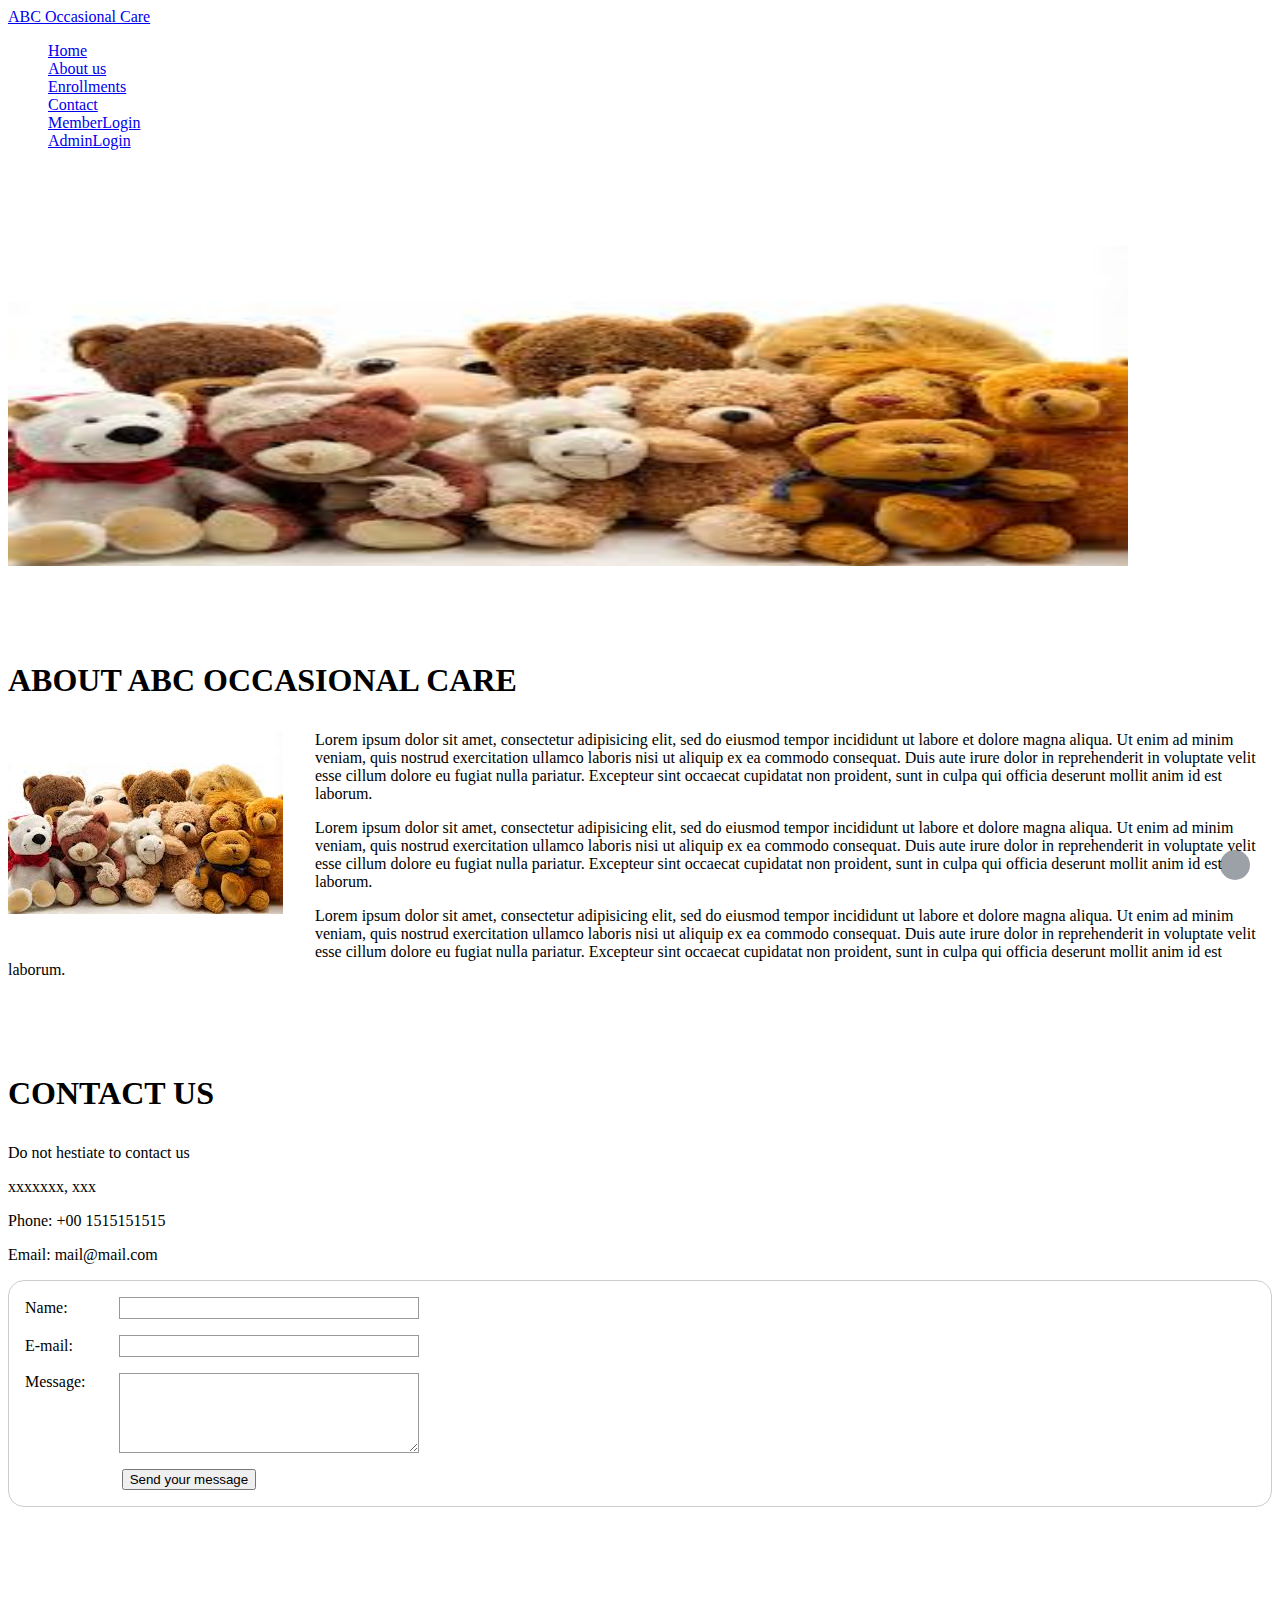
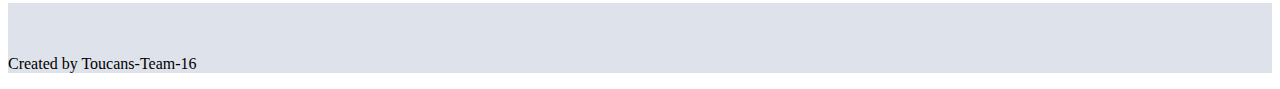
==== commit b61991a7: "final commit" ====
--- a/index.html
+++ b/index.html
@@ -30,7 +30,7 @@
         <a class="nav-link" href="#about">About us</a>
       </li>
       <li class="nav-item">
-        <a class="nav-link" href="./Enrollment-Page.html">Enrollments</a>
+        <a class="nav-link" href="./enrollment-Page.html">Enrollments</a>
       </li>
       <li class="nav-item">
         <a class="nav-link" href="#contact">Contact</a>
--- a/resources/css/style.css
+++ b/resources/css/style.css
@@ -245,3 +245,49 @@
 
 }
 /*member-panel ends*/
+/* Enrollment form -Start */
+ul{
+  list-style-type: none;
+}
+.enrollment_form ul
+{
+  list-style-position:outside;
+    margin:0px;
+    padding:10px;
+    width: 100%;
+
+
+}
+.enrollment_form li{
+  padding :  5px 3px;
+  background-color: #e0e0d1;
+  border-bottom: solid 1px #f5f5f0;
+  margin:2px;
+
+
+}
+.enrollment_form input
+{
+  width: 40%;
+}
+.enrollment_form label
+{
+  float: left;
+  display: inline-block;
+  width: 200px;
+  margin:0px;
+}
+ input[type="radio"]{
+  margin-left:10px;
+  padding-left: 10px;
+  width: 10%;
+
+}
+ label[for="male"],label[for="female"]
+{
+  float:none;
+  margin:0px ;
+  padding: 0px;
+  width:50px;
+}
+/* Enrollment form -End */
